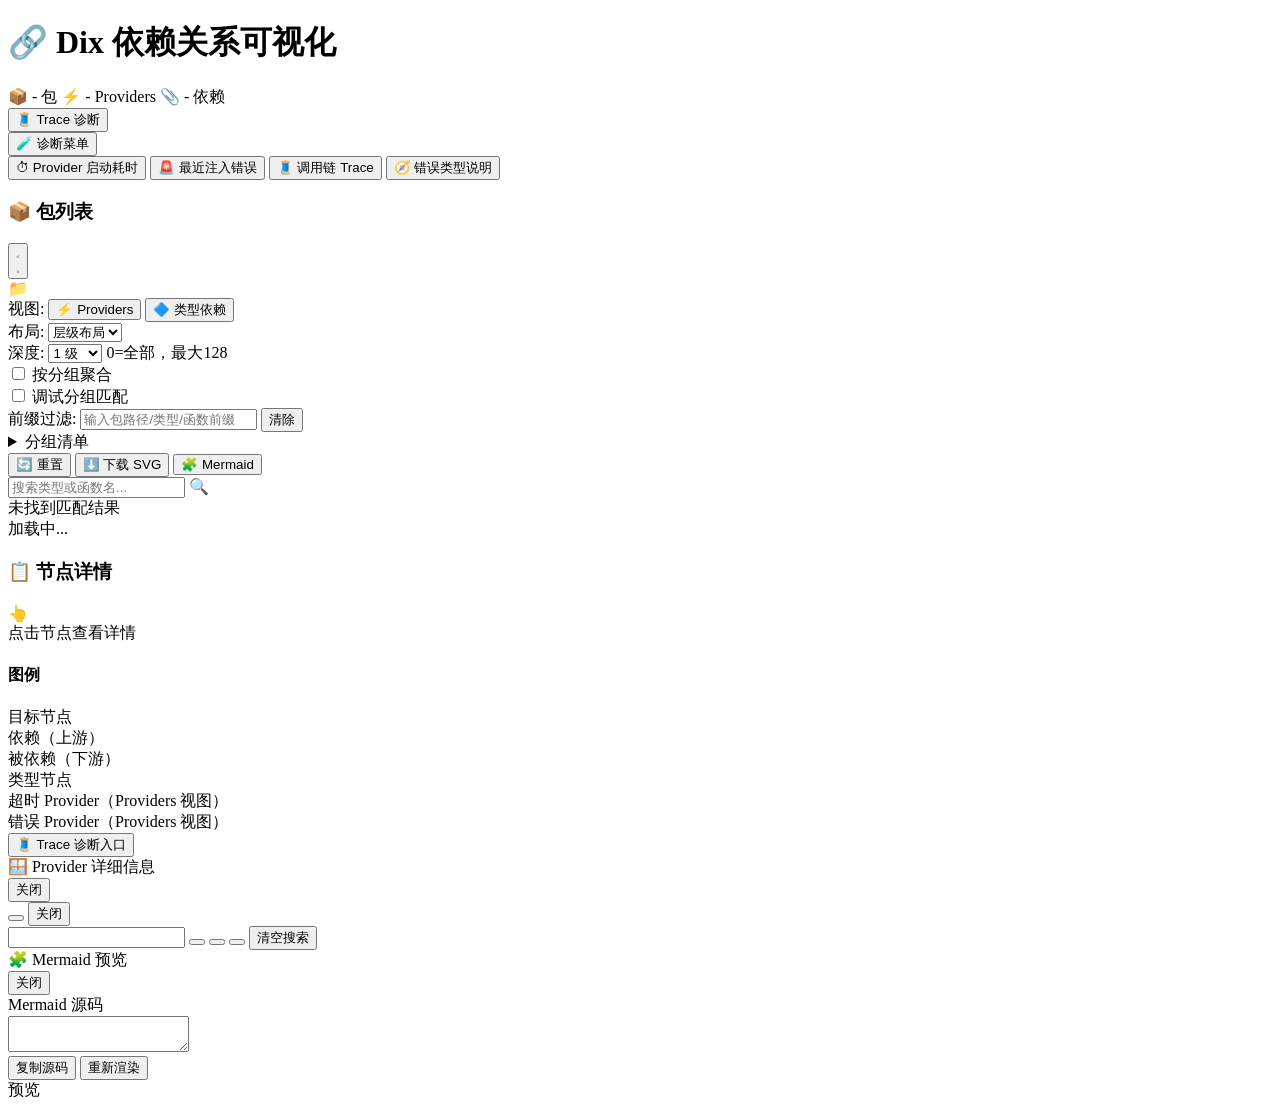
==== dixhttp/template.html @ ae3a24a9 "chore(dixhttp): load shared graph helpers in legacy UI Co-authored-by: Cursor <cursoragent@cursor.co" ====
<!DOCTYPE html>
<html lang="zh-CN">

<head>
    <meta charset="UTF-8">
    <meta name="viewport" content="width=device-width, initial-scale=1.0">
    <title>Dix 依赖关系可视化</title>
    <link rel="stylesheet" href="__DIX_BASE_PATH__/static/css/legacy.css?v=legacy1">
    <script src="__DIX_BASE_PATH__/static/vendor/tailwind.js?v=legacy1"></script>
    <script src="__DIX_BASE_PATH__/static/vendor/alpine.min.js?v=legacy1" defer></script>
    <script src="__DIX_BASE_PATH__/static/vendor/vis-network.min.js?v=legacy1"></script>
    <script src="__DIX_BASE_PATH__/static/vendor/mermaid.min.js?v=legacy1"></script>
    <script>
        tailwind.config = {
            theme: {
                extend: {
                    colors: {
                        primary: {
                            50: '#f0f5ff',
                            100: '#e0eaff',
                            500: '#667eea',
                            600: '#5a67d8',
                            700: '#4c51bf',
                        }
                    }
                }
            }
        }
    </script>
</head>
</head>

<body class="bg-gray-50 h-screen flex flex-col overflow-hidden">
    <div x-data="app()" x-init="init()" class="flex flex-col h-full">
        <!-- Header -->
        <header class="bg-gradient-to-r from-primary-500 to-purple-600 text-white px-6 py-4 shadow-lg flex-shrink-0">
            <div class="flex items-center justify-between">
                <div>

                    <h1 class="text-xl font-semibold flex items-center gap-2">
                        <span>🔗</span> Dix 依赖关系可视化
                    </h1>
                    <div class="mt-1 text-sm text-white/80 flex gap-6">
                        <span>📦 <span x-text="stats.package_count">-</span> 包</span>
                        <span>⚡ <span x-text="stats.provider_count">-</span> Providers</span>
                        <span>📎 <span x-text="stats.edge_count">-</span> 依赖</span>
                        <span class="px-2 py-0.5 rounded bg-white/20 text-white/90 text-xs"
                            x-text="`UI: ${uiVersion}`"></span>
                    </div>
                </div>
                <div class="flex items-center gap-2">
                    <button @click="openDiagnosticModal('trace')"
                        class="px-3 py-2 text-sm rounded-lg bg-white/20 hover:bg-white/30 transition flex items-center gap-2">
                        <span>🧵</span>
                        <span>Trace 诊断</span>
                    </button>
                    <div class="relative" x-data="{ open:false }">
                        <button @click="open = !open"
                            class="px-3 py-2 text-sm rounded-lg bg-white/20 hover:bg-white/30 transition flex items-center gap-2">
                            <span>🧪</span>
                            <span>诊断菜单</span>
                        </button>
                        <div x-show="open" x-cloak @click.outside="open = false"
                            class="absolute right-0 mt-2 w-72 bg-white text-gray-700 rounded-lg shadow-xl border border-gray-200 z-50 overflow-hidden">
                            <button @click="openDiagnosticModal('runtime'); open=false"
                                class="w-full text-left px-3 py-2 text-sm hover:bg-gray-50 flex items-center justify-between">
                                <span>⏱ Provider 启动耗时</span>
                                <span class="text-xs text-gray-400" x-text="runtimeStats.length"></span>
                            </button>
                            <button @click="openDiagnosticModal('errors'); open=false"
                                class="w-full text-left px-3 py-2 text-sm hover:bg-gray-50 flex items-center justify-between border-t border-gray-100">
                                <span>🚨 最近注入错误</span>
                                <span class="text-xs text-gray-400" x-text="recentErrors.length"></span>
                            </button>
                            <button @click="openDiagnosticModal('trace'); open=false"
                                class="w-full text-left px-3 py-2 text-sm hover:bg-gray-50 flex items-center justify-between border-t border-gray-100">
                                <span>🧵 调用链 Trace</span>
                                <span class="text-xs text-gray-400" x-text="traceRecords.length"></span>
                            </button>
                            <button @click="openDiagnosticModal('error-guide'); open=false"
                                class="w-full text-left px-3 py-2 text-sm hover:bg-gray-50 border-t border-gray-100">
                                🧭 错误类型说明
                            </button>
                        </div>
                    </div>
                </div>
            </div>
        </header>

        <!-- Main Content -->
        <div class="flex flex-1 overflow-hidden">
            <!-- Left Sidebar - Package List (Collapsible) -->
            <aside :class="sidebarCollapsed ? 'w-12' : 'w-72'"
                class="bg-white border-r border-gray-200 flex flex-col flex-shrink-0 transition-all duration-300">
                <!-- Collapse Toggle Button -->
                <div class="p-2 border-b border-gray-200 bg-gray-50 flex items-center"
                    :class="sidebarCollapsed ? 'justify-center' : 'justify-between'">
                    <h3 x-show="!sidebarCollapsed" class="text-sm font-semibold text-gray-600 pl-2">📦 包列表</h3>
                    <button @click="sidebarCollapsed = !sidebarCollapsed"
                        class="p-1.5 hover:bg-gray-200 rounded transition"
                        :title="sidebarCollapsed ? '展开侧边栏' : '收起侧边栏'">
                        <svg x-show="!sidebarCollapsed" class="w-4 h-4 text-gray-500" fill="none" stroke="currentColor"
                            viewBox="0 0 24 24">
                            <path stroke-linecap="round" stroke-linejoin="round" stroke-width="2"
                                d="M11 19l-7-7 7-7m8 14l-7-7 7-7" />
                        </svg>
                        <svg x-show="sidebarCollapsed" class="w-4 h-4 text-gray-500" fill="none" stroke="currentColor"
                            viewBox="0 0 24 24">
                            <path stroke-linecap="round" stroke-linejoin="round" stroke-width="2"
                                d="M13 5l7 7-7 7M5 5l7 7-7 7" />
                        </svg>
                    </button>
                </div>

                <!-- Sidebar Content (hidden when collapsed) -->
                <template x-if="!sidebarCollapsed">
                    <div class="flex flex-col flex-1 overflow-hidden">
                        <div class="p-4 border-b border-gray-200">
                            <div class="relative">
                                <input type="text" x-model="packageSearch" placeholder="搜索包名..."
                                    class="w-full pl-9 pr-4 py-2 text-sm border border-gray-300 rounded-lg focus:ring-2 focus:ring-primary-500 focus:border-transparent outline-none transition">
                                <span class="absolute left-3 top-1/2 -translate-y-1/2 text-gray-400">🔍</span>
                            </div>
                        </div>
                        <div class="flex-1 overflow-y-auto p-2">
                            <!-- All packages option -->
                            <div @click="selectPackage(null)"
                                :class="{'bg-primary-500 text-white': !currentPackage, 'hover:bg-gray-100': currentPackage}"
                                class="p-3 rounded-lg cursor-pointer mb-1 transition">
                                <div class="font-medium text-sm">📁 全部</div>
                                <span
                                    :class="{'bg-white/20 text-white': !currentPackage, 'bg-gray-200 text-gray-600': currentPackage}"
                                    class="inline-block mt-1 px-2 py-0.5 rounded-full text-xs"
                                    x-text="totalProviders + ' providers'"></span>
                            </div>
                            <!-- Package items -->
                            <template x-for="pkg in filteredPackages" :key="pkg.name">
                                <div @click="selectPackage(pkg.name)"
                                    :class="{'bg-primary-500 text-white': currentPackage === pkg.name, 'hover:bg-gray-100': currentPackage !== pkg.name}"
                                    class="p-3 rounded-lg cursor-pointer mb-1 transition">
                                    <div class="font-medium text-sm break-all" x-text="formatPackageName(pkg.name)">
                                    </div>
                                    <span
                                        :class="{'bg-white/20 text-white': currentPackage === pkg.name, 'bg-gray-200 text-gray-600': currentPackage !== pkg.name}"
                                        class="inline-block mt-1 px-2 py-0.5 rounded-full text-xs"
                                        x-text="pkg.provider_count + ' providers'"></span>
                                </div>
                            </template>
                        </div>
                    </div>
                </template>

                <!-- Collapsed state icons -->
                <div x-show="sidebarCollapsed" class="flex-1 overflow-y-auto py-2">
                    <div @click="sidebarCollapsed = false; selectPackage(null)"
                        :class="{'bg-primary-500 text-white': !currentPackage}"
                        class="mx-2 p-2 rounded-lg cursor-pointer mb-1 flex items-center justify-center hover:bg-gray-100 transition"
                        title="全部">
                        📁
                    </div>
                </div>
            </aside>

            <!-- Main Graph Area -->
            <main class="flex-1 flex flex-col bg-white min-w-0">
                <!-- Toolbar -->
                <div class="px-4 py-3 border-b border-gray-200 bg-gray-50 flex items-center gap-4 flex-wrap">
                    <div class="flex items-center gap-2">
                        <span class="text-xs font-medium text-gray-500">视图:</span>
                        <button @click="switchView('providers')"
                            :class="{'bg-primary-500 text-white border-primary-500': currentView === 'providers', 'bg-white hover:bg-gray-50': currentView !== 'providers'}"
                            class="px-3 py-1.5 text-sm border rounded-lg transition flex items-center gap-1">
                            <span>⚡</span> Providers
                        </button>
                        <button @click="switchView('types')"
                            :class="{'bg-primary-500 text-white border-primary-500': currentView === 'types', 'bg-white hover:bg-gray-50': currentView !== 'types'}"
                            class="px-3 py-1.5 text-sm border rounded-lg transition flex items-center gap-1">
                            <span>🔷</span> 类型依赖
                        </button>
                    </div>
                    <div class="flex items-center gap-2">
                        <span class="text-xs font-medium text-gray-500">布局:</span>
                        <select x-model="currentLayout" @change="renderGraph()"
                            class="px-3 py-1.5 text-sm border border-gray-300 rounded-lg bg-white focus:ring-2 focus:ring-primary-500 outline-none">
                            <option value="hierarchical">层级布局</option>
                            <option value="force">力导向</option>
                        </select>
                    </div>
                    <div class="flex items-center gap-2">
                        <span class="text-xs font-medium text-gray-500">深度:</span>
                        <select x-model="currentDepth" @change="onDepthChange()"
                            class="px-3 py-1.5 text-sm border border-gray-300 rounded-lg bg-white focus:ring-2 focus:ring-primary-500 outline-none">
                            <option value="1">1 级</option>
                            <option value="2">2 级</option>
                            <option value="3">3 级</option>
                            <option value="5">5 级</option>
                            <option value="10">10 级</option>
                            <option value="0">全部</option>
                        </select>
                        <span class="text-[11px] text-gray-400">0=全部，最大128</span>
                    </div>
                    <div class="flex items-center gap-2">
                        <label class="flex items-center gap-2 text-xs font-medium text-gray-500 cursor-pointer">
                            <input type="checkbox" x-model="aggregateGroups" @change="saveLocalState(); renderGraph()"
                                class="rounded border-gray-300">
                            按分组聚合
                        </label>
                    </div>
                    <div class="flex items-center gap-2">
                        <label class="flex items-center gap-2 text-xs font-medium text-gray-500 cursor-pointer">
                            <input type="checkbox" x-model="debugGroupMatching" class="rounded border-gray-300">
                            调试分组匹配
                        </label>
                    </div>
                    <div class="flex items-center gap-2">
                        <span class="text-xs font-medium text-gray-500">前缀过滤:</span>
                        <input type="text" x-model="filterPrefix" @input="renderGraph()" placeholder="输入包路径/类型/函数前缀"
                            class="w-64 px-2 py-1 text-xs border border-gray-300 rounded-md focus:ring-2 focus:ring-primary-500 outline-none">
                        <button @click="filterPrefix=''; renderGraph()"
                            class="px-2 py-1 text-xs border border-gray-300 rounded-md hover:bg-gray-50">
                            清除
                        </button>
                    </div>
                    <details class="text-xs">
                        <summary class="cursor-pointer text-gray-500">分组清单</summary>
                        <div class="mt-2 bg-white border border-gray-200 rounded-lg p-3 w-[520px]">
                            <div class="flex items-center gap-2 mb-2">
                                <input type="text" x-model="newGroupName" placeholder="组名（如 service）"
                                    class="flex-1 px-2 py-1 text-xs border border-gray-300 rounded-md focus:ring-2 focus:ring-primary-500 outline-none">
                                <input type="text" x-model="newGroupPrefix"
                                    placeholder="匹配前缀（如 github.com/acme/app/service/）"
                                    class="flex-[2] px-2 py-1 text-xs border border-gray-300 rounded-md focus:ring-2 focus:ring-primary-500 outline-none">
                                <button @click="addGroup()"
                                    class="px-2 py-1 text-xs bg-primary-500 text-white rounded-md hover:bg-primary-600">
                                    添加
                                </button>
                            </div>
                            <div class="mb-2">
                                <div class="text-[11px] text-gray-500 mb-1">可选前缀（来自包路径，点击填充）</div>
                                <div class="flex flex-wrap gap-2 max-h-24 overflow-y-auto">
                                    <template x-for="p in prefixSuggestions" :key="p">
                                        <button @click="newGroupPrefix = p"
                                            class="px-2 py-1 text-[11px] border border-gray-200 rounded-md hover:bg-gray-50"
                                            x-text="p"></button>
                                    </template>
                                    <div x-show="prefixSuggestions.length === 0" class="text-[11px] text-gray-400">
                                        暂无可选前缀</div>
                                </div>
                            </div>
                            <div class="space-y-2 max-h-48 overflow-y-auto">
                                <template x-for="(grp, gidx) in groupRules" :key="grp.name">
                                    <div class="border border-gray-200 rounded-md p-2">
                                        <div class="flex items-center justify-between mb-1">
                                            <div class="font-medium text-gray-700" x-text="grp.name"></div>
                                            <button @click="removeGroup(gidx)"
                                                class="text-xs text-red-500 hover:underline">
                                                删除组
                                            </button>
                                        </div>
                                        <div class="flex items-center gap-2 mb-2">
                                            <input type="text" x-model="grp._rename" placeholder="新组名"
                                                class="flex-1 px-2 py-1 text-xs border border-gray-300 rounded-md focus:ring-2 focus:ring-primary-500 outline-none">
                                            <button @click="renameGroup(gidx)"
                                                class="px-2 py-1 text-xs border border-gray-300 rounded-md hover:bg-gray-50">
                                                修改
                                            </button>
                                        </div>
                                        <div class="space-y-1">
                                            <template x-for="(p, pidx) in grp.prefixes" :key="p + pidx">
                                                <div class="flex items-center gap-2">
                                                    <span class="text-gray-500 break-all" x-text="p"></span>
                                                    <button @click="removePrefix(gidx, pidx)"
                                                        class="text-xs text-red-400 hover:underline">
                                                        移除
                                                    </button>
                                                </div>
                                            </template>
                                        </div>
                                        <div class="flex items-center gap-2 mt-2">
                                            <input type="text" x-model="grp._newPrefix" placeholder="新增前缀"
                                                class="flex-1 px-2 py-1 text-xs border border-gray-300 rounded-md focus:ring-2 focus:ring-primary-500 outline-none">
                                            <button @click="addPrefix(gidx)"
                                                class="px-2 py-1 text-xs border border-gray-300 rounded-md hover:bg-gray-50">
                                                添加前缀
                                            </button>
                                        </div>
                                    </div>
                                </template>
                                <div x-show="groupRules.length === 0" class="text-gray-400 text-xs">暂无分组</div>
                            </div>
                        </div>
                    </details>
                    <button @click="resetView()"
                        class="px-3 py-1.5 text-sm border border-gray-300 rounded-lg bg-white hover:bg-gray-50 transition flex items-center gap-1">
                        <span>🔄</span> 重置
                    </button>
                    <button @click="exportSvg()"
                        class="px-3 py-1.5 text-sm border border-gray-300 rounded-lg bg-white hover:bg-gray-50 transition flex items-center gap-1"
                        :disabled="!network">
                        <span>⬇️</span> 下载 SVG
                    </button>
                    <button @click="openMermaid()"
                        class="px-3 py-1.5 text-sm border border-gray-300 rounded-lg bg-white hover:bg-gray-50 transition flex items-center gap-1"
                        :disabled="!network">
                        <span>🧩</span> Mermaid
                    </button>

                    <!-- Global Search -->
                    <div class="flex-1"></div>
                    <div class="relative" x-data="{ open: false }">
                        <input type="text" x-model="globalSearch" @input="onGlobalSearchInput()" @focus="open = true"
                            @keydown.escape="open = false" @keydown.enter="selectFirstSearchResult()"
                            placeholder="搜索类型或函数名..."
                            class="w-64 pl-9 pr-4 py-1.5 text-sm border border-gray-300 rounded-lg focus:ring-2 focus:ring-primary-500 focus:border-transparent outline-none transition">
                        <span class="absolute left-3 top-1/2 -translate-y-1/2 text-gray-400 text-sm">🔍</span>

                        <!-- Search Results Dropdown -->
                        <div x-show="open && globalSearch.length > 0 && searchResults.length > 0"
                            @click.outside="open = false" x-cloak
                            class="absolute top-full left-0 right-0 mt-1 bg-white border border-gray-200 rounded-lg shadow-lg max-h-80 overflow-y-auto z-50">
                            <template x-for="(result, index) in searchResults" :key="result.id">
                                <div @click="selectSearchResult(result); open = false"
                                    :class="{'bg-primary-50': index === 0}"
                                    class="px-3 py-2 hover:bg-gray-100 cursor-pointer border-b border-gray-100 last:border-0">
                                    <div class="flex items-center gap-2">
                                        <span :class="{
                                                'bg-green-100 text-green-700': result.type === 'provider',
                                                'bg-blue-100 text-blue-700': result.type === 'type'
                                            }" class="px-1.5 py-0.5 rounded text-xs font-medium"
                                            x-text="result.type === 'provider' ? 'Provider' : 'Type'"></span>
                                        <span class="text-sm font-medium text-gray-700 truncate"
                                            x-text="result.label"></span>
                                    </div>
                                    <div class="text-xs text-gray-400 truncate mt-0.5" x-text="result.fullName"></div>
                                </div>
                            </template>
                            <div x-show="searchResults.length === 0 && globalSearch.length > 0"
                                class="px-3 py-4 text-center text-gray-400 text-sm">
                                未找到匹配结果
                            </div>
                        </div>
                    </div>
                </div>

                <!-- Graph Container -->
                <div class="flex-1 relative">
                    <div id="network" class="w-full h-full"></div>
                    <!-- Loading Overlay -->
                    <div x-show="loading" x-cloak
                        class="absolute inset-0 bg-white/90 flex items-center justify-center z-50">
                        <div class="text-center">
                            <div
                                class="w-10 h-10 border-3 border-gray-200 border-t-primary-500 rounded-full animate-spin mx-auto mb-3">
                            </div>
                            <div class="text-gray-500 text-sm">加载中...</div>
                        </div>
                    </div>
                </div>
            </main>

            <!-- Right Sidebar - Details -->
            <aside class="w-80 bg-white border-l border-gray-200 flex flex-col flex-shrink-0">
                <div class="p-4 border-b border-gray-200 bg-gray-50">
                    <h3 class="text-sm font-semibold text-gray-600">📋 节点详情</h3>
                </div>
                <div class="flex-1 overflow-y-auto p-4">
                    <!-- Empty State -->
                    <div x-show="!selectedNode" class="text-center py-12 text-gray-400">
                        <div class="text-5xl mb-3">👆</div>
                        <div>点击节点查看详情</div>
                    </div>
                    <!-- Provider Detail -->
                    <template x-if="selectedNode && selectedNode.data && selectedNode.data.function_name">
                        <div>
                            <div class="mb-5">
                                <h4 class="text-xs font-semibold text-gray-400 uppercase mb-2">函数名</h4>
                                <div class="text-sm text-gray-700 break-all leading-relaxed"
                                    x-text="selectedNode.data.function_name"></div>
                            </div>
                            <div class="mb-4" x-show="isProviderTimedOut(selectedNode.data)">
                                <div
                                    class="inline-flex items-center gap-2 px-2.5 py-1 rounded-md bg-red-100 text-red-700 text-xs font-medium">
                                    <span>⏱</span>
                                    <span>该 Provider 最近一次执行发生超时</span>
                                </div>
                            </div>
                            <div class="mb-4" x-show="isProviderErrored(selectedNode.data)">
                                <div
                                    class="inline-flex items-center gap-2 px-2.5 py-1 rounded-md bg-red-100 text-red-700 text-xs font-medium">
                                    <span>🚨</span>
                                    <span x-text="providerErrorSummary(selectedNode.data)"></span>
                                </div>
                            </div>
                            <div class="mb-5">
                                <h4 class="text-xs font-semibold text-gray-400 uppercase mb-2">输出类型</h4>
                                <div class="space-y-1">
                                    <template x-for="outType in providerOutputTypes(selectedNode.data)"
                                        :key="`detail-out-${outType}`">
                                        <div @click="showDependencyGraph(outType, 'type')"
                                            class="text-sm text-primary-600 break-all leading-relaxed cursor-pointer hover:underline"
                                            x-text="outType"></div>
                                    </template>
                                </div>
                            </div>
                            <div class="mb-5" x-show="selectedNode.data.function_pkg">
                                <h4 class="text-xs font-semibold text-gray-400 uppercase mb-2">函数包路径</h4>
                                <div class="text-sm text-gray-700 break-all leading-relaxed"
                                    x-text="selectedNode.data.function_pkg"></div>
                            </div>
                            <div class="mb-5" x-show="selectedNode.data.function_file">
                                <h4 class="text-xs font-semibold text-gray-400 uppercase mb-2">代码位置</h4>
                                <div class="text-sm text-gray-700 break-all leading-relaxed"
                                    x-text="`${selectedNode.data.function_file || ''}:${selectedNode.data.function_line || 0}`">
                                </div>
                            </div>
                            <div class="mb-5">
                                <h4 class="text-xs font-semibold text-gray-400 uppercase mb-2">
                                    输入类型 (<span x-text="(selectedNode.data.input_types || []).length"></span>)
                                </h4>
                                <ul class="space-y-1">
                                    <template x-for="inputType in (selectedNode.data.input_types || [])"
                                        :key="inputType">
                                        <li @click="showDependencyGraph(inputType, 'type')"
                                            class="px-3 py-2 bg-gray-100 rounded text-xs break-all cursor-pointer hover:bg-primary-100 transition"
                                            x-text="inputType"></li>
                                    </template>
                                </ul>
                            </div>
                            <template x-if="getRuntimeStatForProvider(selectedNode.data)">
                                <div class="mb-5">
                                    <h4 class="text-xs font-semibold text-gray-400 uppercase mb-2">启动耗时</h4>
                                    <div class="space-y-1 text-xs bg-gray-50 border border-gray-200 rounded-lg p-3">
                                        <div class="flex items-center justify-between">
                                            <span class="text-gray-500">总耗时</span>
                                            <span class="font-semibold text-gray-700"
                                                x-text="formatDurationNs(getRuntimeStatForProvider(selectedNode.data).total_duration)"></span>
                                        </div>
                                        <div class="flex items-center justify-between">
                                            <span class="text-gray-500">平均耗时</span>
                                            <span class="font-semibold text-gray-700"
                                                x-text="formatDurationNs(getRuntimeStatForProvider(selectedNode.data).average_duration)"></span>
                                        </div>
                                        <div class="flex items-center justify-between">
                                            <span class="text-gray-500">最后一次</span>
                                            <span class="font-semibold text-gray-700"
                                                x-text="formatDurationNs(getRuntimeStatForProvider(selectedNode.data).last_duration)"></span>
                                        </div>
                                        <div class="flex items-center justify-between">
                                            <span class="text-gray-500">调用次数</span>
                                            <span class="font-semibold text-gray-700"
                                                x-text="getRuntimeStatForProvider(selectedNode.data).call_count"></span>
                                        </div>
                                        <div class="flex items-start justify-between"
                                            x-show="getRuntimeStatForProvider(selectedNode.data).last_error">
                                            <span class="text-gray-500">最近错误</span>
                                            <span class="font-semibold text-red-600 text-right max-w-[70%] break-all"
                                                x-text="getRuntimeStatForProvider(selectedNode.data).last_error"></span>
                                        </div>
                                    </div>
                                </div>
                            </template>
                            <button @click="showDependencyGraph(primaryOutputType(selectedNode.data), 'type')"
                                class="w-full px-4 py-2 bg-primary-500 text-white rounded-lg hover:bg-primary-600 transition flex items-center justify-center gap-2">
                                <span>🔍</span> 查看依赖关系图
                            </button>
                            <button @click="openProviderDetailModal(selectedNode)"
                                class="w-full mt-2 px-4 py-2 border border-gray-300 rounded-lg hover:bg-gray-50 transition flex items-center justify-center gap-2">
                                <span>🪟</span> 弹窗查看完整详情
                            </button>
                        </div>
                    </template>
                    <!-- Type Detail -->
                    <template x-if="selectedNode && selectedNode.data && selectedNode.data.type === 'type'">
                        <div>
                            <div class="mb-5">
                                <h4 class="text-xs font-semibold text-gray-400 uppercase mb-2">类型</h4>
                                <div class="text-sm text-gray-700 break-all leading-relaxed"
                                    x-text="selectedNode.data.fullType"></div>
                            </div>
                            <div class="mb-5" x-show="selectedNode.data.packagePath">
                                <h4 class="text-xs font-semibold text-gray-400 uppercase mb-2">包路径</h4>
                                <div class="text-sm text-gray-700 break-all leading-relaxed"
                                    x-text="selectedNode.data.packagePath"></div>
                            </div>
                            <button @click="showDependencyGraph(selectedNode.data.fullType, 'type')"
                                class="w-full px-4 py-2 bg-primary-500 text-white rounded-lg hover:bg-primary-600 transition flex items-center justify-center gap-2">
                                <span>🔍</span> 查看依赖关系
                            </button>
                        </div>
                    </template>
                    <!-- Group Detail -->
                    <template x-if="selectedNode && selectedNode.data && selectedNode.data.type === 'group'">
                        <div>
                            <div class="mb-5">
                                <h4 class="text-xs font-semibold text-gray-400 uppercase mb-2">分组</h4>
                                <div class="text-sm text-gray-700 break-all leading-relaxed"
                                    x-text="selectedNode.data.group"></div>
                            </div>
                            <button @click="showGroupGraph(selectedNode.data.group)"
                                class="w-full px-4 py-2 mb-4 bg-primary-500 text-white rounded-lg hover:bg-primary-600 transition flex items-center justify-center gap-2">
                                <span>🧩</span> 查看组内依赖图
                            </button>
                            <button @click="toggleGroupExpand(selectedNode.data.group)"
                                class="w-full px-4 py-2 mb-4 border border-gray-300 rounded-lg hover:bg-gray-50 transition flex items-center justify-center gap-2"
                                x-text="isGroupExpanded(selectedNode.data.group) ? '收起到分组节点' : '展开组内节点'"></button>
                            <div class="mb-5">
                                <h4 class="text-xs font-semibold text-gray-400 uppercase mb-2">包含节点</h4>
                                <div class="text-xs text-gray-500 mb-2"
                                    x-text="(groupMembers[selectedNode.data.group] || []).length + ' 个'"></div>
                                <ul class="space-y-1 max-h-64 overflow-y-auto">
                                    <template x-for="item in (groupMembers[selectedNode.data.group] || [])"
                                        :key="item.id">
                                        <li class="px-3 py-2 bg-gray-100 rounded text-xs break-all">
                                            <div class="text-gray-700" x-text="item.id"></div>
                                            <div class="text-gray-400" x-text="item.packagePath"></div>
                                        </li>
                                    </template>
                                </ul>
                            </div>
                        </div>
                    </template>
                </div>

                <!-- Legend -->
                <div class="p-4 border-t border-gray-200 bg-gray-50">
                    <h4 class="text-xs font-semibold text-gray-400 uppercase mb-3">图例</h4>
                    <div class="space-y-2 text-xs">
                        <div class="flex items-center gap-2">
                            <div class="w-4 h-4 rounded bg-amber-400"></div>
                            <span>目标节点</span>
                        </div>
                        <div class="flex items-center gap-2">
                            <div class="w-4 h-4 rounded bg-green-400"></div>
                            <span>依赖（上游）</span>
                        </div>
                        <div class="flex items-center gap-2">
                            <div class="w-4 h-4 rounded bg-red-400"></div>
                            <span>被依赖（下游）</span>
                        </div>
                        <div class="flex items-center gap-2">
                            <div class="w-4 h-4 rounded bg-blue-400"></div>
                            <span>类型节点</span>
                        </div>
                        <div class="flex items-center gap-2">
                            <div class="w-4 h-4 rounded bg-red-200 border border-red-600"></div>
                            <span>超时 Provider（Providers 视图）</span>
                        </div>
                        <div class="flex items-center gap-2">
                            <div class="w-4 h-4 rounded bg-red-100 border border-red-700"></div>
                            <span>错误 Provider（Providers 视图）</span>
                        </div>
                    </div>
                </div>
            </aside>
        </div>

        <!-- Floating Trace Entry -->
        <button @click="openDiagnosticModal('trace')"
            class="fixed bottom-5 right-5 z-40 px-4 py-2.5 rounded-full bg-primary-600 text-white text-sm font-medium shadow-lg hover:bg-primary-700 transition flex items-center gap-2">
            <span>🧵</span>
            <span>Trace 诊断入口</span>
        </button>

        <!-- Provider Detail Modal -->
        <div x-show="providerDetailModalOpen" x-cloak
            class="fixed inset-0 bg-black/60 flex items-center justify-center z-50"
            @keydown.escape.window="providerDetailModalOpen = false">
            <div
                class="bg-white text-gray-900 w-[92vw] max-w-4xl h-[84vh] rounded-xl shadow-2xl flex flex-col border border-gray-300">
                <div class="px-4 py-3 border-b border-gray-300 bg-gray-50 flex items-center justify-between">
                    <div class="font-semibold text-gray-900">🪟 Provider 详细信息</div>
                    <button @click="providerDetailModalOpen = false"
                        class="px-2 py-1 text-xs text-gray-700 border border-gray-400 rounded-md hover:bg-white">
                        关闭
                    </button>
                </div>

                <template x-if="providerModalNode && providerModalNode.data">
                    <div class="flex-1 overflow-auto p-4">
                        <div class="grid grid-cols-2 gap-4">
                            <div class="border border-gray-300 rounded-lg p-3 bg-white">
                                <div class="text-xs font-semibold text-gray-700 uppercase mb-2">节点信息</div>
                                <div class="text-sm text-gray-900 break-all"
                                    x-text="providerModalNode.data.function_name || ''"></div>
                                <div class="mt-1 space-y-1">
                                    <template x-for="(outType, outIdx) in providerOutputTypes(providerModalNode.data)"
                                        :key="`modal-out-${outIdx}-${outType}`">
                                        <div class="text-xs text-gray-700 break-all" x-text="outType"></div>
                                    </template>
                                </div>
                                <div class="text-xs text-gray-700 mt-1 break-all"
                                    x-show="providerModalNode.data.function_pkg"
                                    x-text="`函数包: ${providerModalNode.data.function_pkg}`"></div>
                                <div class="text-xs text-gray-700 mt-1 break-all"
                                    x-show="providerModalNode.data.function_file"
                                    x-text="`位置: ${providerModalNode.data.function_file}:${providerModalNode.data.function_line || 0}`">
                                </div>
                                <div class="mt-2" x-show="(providerModalNode.data.input_types || []).length">
                                    <div class="text-xs text-gray-700 mb-1">输入类型</div>
                                    <ul class="space-y-1 max-h-44 overflow-y-auto">
                                        <template x-for="(it, idx) in (providerModalNode.data.input_types || [])"
                                            :key="`modal-in-${idx}-${it}`">
                                            <li class="px-2 py-1 text-xs bg-gray-100 text-gray-900 rounded break-all"
                                                x-text="it"></li>
                                        </template>
                                    </ul>
                                </div>
                            </div>

                            <div class="border border-gray-300 rounded-lg p-3 bg-white">
                                <div class="text-xs font-semibold text-gray-700 uppercase mb-2">运行时状态</div>
                                <template x-if="getRuntimeStatForProvider(providerModalNode.data)">
                                    <div class="space-y-1 text-xs text-gray-800">
                                        <div>总耗时：<span class="font-semibold"
                                                x-text="formatDurationNs(getRuntimeStatForProvider(providerModalNode.data).total_duration)"></span>
                                        </div>
                                        <div>平均耗时：<span class="font-semibold"
                                                x-text="formatDurationNs(getRuntimeStatForProvider(providerModalNode.data).average_duration)"></span>
                                        </div>
                                        <div>最后一次：<span class="font-semibold"
                                                x-text="formatDurationNs(getRuntimeStatForProvider(providerModalNode.data).last_duration)"></span>
                                        </div>
                                        <div>调用次数：<span class="font-semibold"
                                                x-text="getRuntimeStatForProvider(providerModalNode.data).call_count"></span>
                                        </div>
                                        <div x-show="getRuntimeStatForProvider(providerModalNode.data).last_error"
                                            class="text-red-700 break-all font-medium">
                                            最近错误：<span
                                                x-text="getRuntimeStatForProvider(providerModalNode.data).last_error"></span>
                                        </div>
                                    </div>
                                </template>
                                <template x-if="!getRuntimeStatForProvider(providerModalNode.data)">
                                    <div class="text-xs text-gray-500">暂无运行时数据</div>
                                </template>
                            </div>
                        </div>

                        <div class="mt-4 border rounded-lg p-3"
                            :class="providerModalError() ? 'border-red-300 bg-red-50' : 'border-gray-300 bg-white'">
                            <div class="text-xs font-semibold text-gray-700 uppercase mb-2">错误信息</div>
                            <template x-if="providerModalError()">
                                <div>
                                    <div class="text-sm text-red-800 font-semibold break-all"
                                        x-text="providerModalError().message || '未知错误'"></div>
                                    <div class="mt-2 space-y-1 text-xs text-gray-800">
                                        <div x-show="providerModalError().error_type"
                                            x-text="`类型: ${providerModalError().error_type}`"></div>
                                        <div x-show="providerModalError().stage"
                                            x-text="`阶段: ${providerModalError().stage}`"></div>
                                        <div x-show="providerModalError().operation"
                                            x-text="`操作: ${providerModalError().operation}`"></div>
                                        <div x-show="providerModalError().root_cause"
                                            x-text="`根因: ${providerModalError().root_cause}`"></div>
                                        <div x-show="providerModalError().hint" class="text-blue-800"
                                            x-text="`Hint: ${providerModalError().hint}`"></div>
                                        <div x-show="providerModalError().occurred_at_unix_nano"
                                            x-text="`时间: ${formatErrorTime(providerModalError().occurred_at_unix_nano)}`">
                                        </div>
                                    </div>
                                </div>
                            </template>
                            <template x-if="!providerModalError()">
                                <div class="text-xs text-gray-500">该 Provider 暂无最近错误事件</div>
                            </template>
                        </div>

                        <details class="mt-4">
                            <summary class="text-xs text-gray-700 cursor-pointer">展开原始节点数据（JSON）</summary>
                            <pre class="mt-2 p-2 text-[11px] leading-relaxed bg-gray-50 text-gray-900 border border-gray-300 rounded whitespace-pre-wrap break-all"
                                x-text="providerPrettyJson(providerModalNode)"></pre>
                        </details>
                    </div>
                </template>
            </div>
        </div>

        <!-- Diagnostics Modal -->
        <div x-show="diagnosticModalOpen" x-cloak
            class="fixed inset-0 bg-black/40 flex items-center justify-center z-50"
            @keydown.escape.window="closeDiagnosticModal()">
            <div x-ref="diagnosticPanel" class="bg-white shadow-xl flex flex-col"
                :class="diagnosticModalType === 'trace' ? 'w-screen h-screen max-w-none rounded-none' : 'w-[94vw] h-[88vh] rounded-xl'">
                <div class="px-4 py-3 border-b border-gray-200 flex items-center justify-between">
                    <div class="font-semibold text-gray-700" x-text="diagnosticModalType === 'runtime'
                            ? '⏱ Provider 启动耗时（大视图）'
                            : (diagnosticModalType === 'errors'
                                ? '🚨 最近注入错误（大视图）'
                                : (diagnosticModalType === 'trace' ? '🧵 调用链 Trace（全局大视图）' : '🧭 错误类型说明（大视图）')) ">
                    </div>
                    <div class="flex items-center gap-2">
                        <button x-show="diagnosticModalType === 'trace'" @click="toggleTraceFullscreen()"
                            class="px-2 py-1 text-xs border border-gray-300 rounded-md hover:bg-gray-50"
                            x-text="traceFullscreen ? '退出全屏' : '全屏'"></button>
                        <button @click="closeDiagnosticModal()"
                            class="px-2 py-1 text-xs border border-gray-300 rounded-md hover:bg-gray-50">
                            关闭
                        </button>
                    </div>
                </div>
                <div class="px-4 py-3 border-b border-gray-200 bg-gray-50 flex items-center gap-2">
                    <input type="text" x-model="diagnosticSearch"
                        :placeholder="diagnosticModalType === 'runtime'
                            ? '搜索函数名/输出类型/错误信息'
                            : (diagnosticModalType === 'errors'
                                ? '搜索操作/错误类型/阶段/组件/函数/类型/根因/Hint/错误信息'
                                : (diagnosticModalType === 'trace' ? '搜索 trace_id/span/event/operation/provider/component' : '搜索错误类型/说明/定位建议'))"
                        class="flex-1 px-3 py-2 text-sm border border-gray-300 rounded-md focus:ring-2 focus:ring-primary-500 outline-none">
                    <button x-show="diagnosticModalType === 'runtime'" @click="loadRuntimeStats()"
                        class="px-3 py-2 text-xs border border-gray-300 rounded-md hover:bg-gray-50"
                        :disabled="runtimeStatsLoading">
                        <span x-text="runtimeStatsLoading ? '刷新中...' : '刷新耗时'"></span>
                    </button>
                    <button x-show="diagnosticModalType === 'errors'" @click="loadRecentErrors()"
                        class="px-3 py-2 text-xs border border-gray-300 rounded-md hover:bg-gray-50"
                        :disabled="recentErrorsLoading">
                        <span x-text="recentErrorsLoading ? '刷新中...' : '刷新错误'"></span>
                    </button>
                    <button x-show="diagnosticModalType === 'trace'" @click="refreshTraceFromModal()"
                        class="px-3 py-2 text-xs border border-gray-300 rounded-md hover:bg-gray-50"
                        :disabled="traceLoading">
                        <span x-text="traceLoading ? '刷新中...' : '刷新 Trace'"></span>
                    </button>
                    <button x-show="diagnosticModalType === 'error-guide'" @click="diagnosticSearch = ''"
                        class="px-3 py-2 text-xs border border-gray-300 rounded-md hover:bg-gray-50">
                        清空搜索
                    </button>
                </div>
                <div class="flex-1 overflow-auto" :class="diagnosticModalType === 'trace' ? 'p-2' : 'p-4'">
                    <template x-if="diagnosticModalType === 'runtime'">
                        <div class="space-y-2">
                            <div class="text-xs text-gray-500" x-text="`共 ${filteredModalRuntimeStats.length} 条`"></div>
                            <template x-if="filteredModalRuntimeStats.length === 0">
                                <div class="p-4 text-sm text-gray-400 border border-gray-200 rounded-lg">暂无匹配的启动耗时数据
                                </div>
                            </template>
                            <template x-for="(item, idx) in filteredModalRuntimeStats"
                                :key="`modal-runtime-${runtimeStatKey(item, idx)}`">
                                <div class="border border-gray-200 rounded-lg p-3">
                                    <div class="flex items-start justify-between gap-3">
                                        <div class="min-w-0">
                                            <div class="text-sm font-medium text-gray-800 break-all"
                                                x-text="item.function_name || '(unknown)'"></div>
                                            <div class="text-xs text-gray-500 break-all mt-1"
                                                x-text="item.output_type || ''"></div>
                                        </div>
                                        <div class="text-right shrink-0">
                                            <div class="text-sm font-semibold"
                                                :class="isTimeoutRuntimeStat(item) ? 'text-red-700' : 'text-gray-700'"
                                                x-text="formatDurationNs(item.total_duration)"></div>
                                            <div class="text-xs text-gray-400" x-text="`${item.call_count} 次`"></div>
                                        </div>
                                    </div>
                                    <div class="mt-2 grid grid-cols-2 gap-x-4 gap-y-1 text-xs text-gray-600">
                                        <div>平均耗时：<span class="font-medium"
                                                x-text="formatDurationNs(item.average_duration)"></span></div>
                                        <div>最后一次：<span class="font-medium"
                                                x-text="formatDurationNs(item.last_duration)"></span></div>
                                        <div class="col-span-2" x-show="item.last_error">
                                            最近错误：<span class="text-red-600 break-all" x-text="item.last_error"></span>
                                        </div>
                                    </div>
                                </div>
                            </template>
                        </div>
                    </template>

                    <template x-if="diagnosticModalType === 'errors'">
                        <div class="space-y-2">
                            <div class="border border-purple-200 bg-purple-50/40 rounded-lg p-3">
                                <div class="text-xs font-semibold text-purple-700">🧭 错误类型速查（大窗）</div>
                                <div class="text-[11px] text-gray-500 mt-1">点击类型可直接作为搜索关键词</div>
                                <div class="mt-2 flex flex-wrap gap-1.5">
                                    <template x-for="item in errorTypeGuide" :key="`modal-guide-${item.code}`">
                                        <button @click="diagnosticSearch = item.code"
                                            class="px-2 py-0.5 rounded bg-white border border-purple-200 text-purple-700 text-[11px] hover:bg-purple-100 transition"
                                            x-text="item.code"></button>
                                    </template>
                                </div>
                            </div>
                            <div class="text-xs text-gray-500" x-text="`共 ${filteredModalRecentErrors.length} 条`"></div>
                            <template x-if="filteredModalRecentErrors.length === 0">
                                <div class="p-4 text-sm text-gray-400 border border-gray-200 rounded-lg">暂无匹配的错误记录</div>
                            </template>
                            <template x-for="(item, idx) in filteredModalRecentErrors"
                                :key="`modal-error-${item.occurred_at_unix_nano || idx}`">
                                <div class="border border-red-100 bg-red-50/30 rounded-lg p-3">
                                    <div class="flex items-center justify-between gap-3 mb-2">
                                        <div class="flex items-center gap-2 min-w-0">
                                            <span
                                                class="px-2 py-0.5 rounded bg-red-100 text-red-700 text-xs font-semibold"
                                                x-text="item.operation || 'inject'"></span>
                                            <span x-show="item.error_type"
                                                class="px-2 py-0.5 rounded bg-purple-100 text-purple-700 text-xs font-medium break-all"
                                                x-text="item.error_type"></span>
                                            <span x-show="item.stage"
                                                class="px-2 py-0.5 rounded bg-gray-100 text-gray-700 text-xs font-medium"
                                                x-text="item.stage"></span>
                                            <span x-show="item.timed_out"
                                                class="px-2 py-0.5 rounded bg-orange-100 text-orange-700 text-xs font-medium">timeout</span>
                                        </div>
                                        <span class="text-xs text-gray-500"
                                            x-text="formatErrorTime(item.occurred_at_unix_nano)"></span>
                                    </div>
                                    <div class="text-xs text-gray-600 break-all mb-1"
                                        x-text="item.provider_function || item.component || ''">
                                    </div>
                                    <div class="text-xs text-purple-700 break-all mb-1" x-show="item.error_type"
                                        x-text="`错误类型: ${item.error_type}`"></div>
                                    <div class="text-xs text-gray-600 break-all mb-1" x-show="item.output_type"
                                        x-text="`输出类型: ${item.output_type}`"></div>
                                    <div class="text-xs text-gray-600 break-all mb-1" x-show="item.input_type"
                                        x-text="`失败输入: ${item.input_type}`"></div>
                                    <div class="text-xs text-gray-600 break-all mb-1"
                                        x-show="item.input_types && item.input_types.length"
                                        x-text="`输入列表: ${item.input_types.join(', ')}`"></div>
                                    <div class="text-xs text-gray-600 break-all mb-1"
                                        x-show="item.duration || item.timeout"
                                        x-text="`耗时/超时: ${formatDurationNs(item.duration || 0)} / ${formatDurationNs(item.timeout || 0)}`">
                                    </div>
                                    <div class="text-sm text-red-700 break-all" x-text="item.message || ''"></div>
                                    <div class="text-xs text-gray-700 break-all mt-2" x-show="item.root_cause"
                                        x-text="`根因: ${item.root_cause}`"></div>
                                    <div class="text-xs text-blue-700 break-all mt-1" x-show="item.hint"
                                        x-text="`Hint: ${item.hint}`"></div>
                                </div>
                            </template>
                        </div>
                    </template>

                    <template x-if="diagnosticModalType === 'error-guide'">
                        <div class="space-y-2">
                            <div class="text-xs text-gray-500" x-text="`共 ${filteredModalErrorTypeGuide.length} 条`">
                            </div>
                            <template x-if="filteredModalErrorTypeGuide.length === 0">
                                <div class="p-4 text-sm text-gray-400 border border-gray-200 rounded-lg">暂无匹配的错误类型说明
                                </div>
                            </template>
                            <template x-for="item in filteredModalErrorTypeGuide" :key="`modal-guide-${item.code}`">
                                <div class="border border-purple-200 bg-purple-50/30 rounded-lg p-3">
                                    <div class="inline-flex px-2 py-0.5 rounded bg-purple-100 text-purple-700 text-xs font-semibold"
                                        x-text="item.code"></div>
                                    <div class="text-sm text-gray-700 mt-2" x-text="item.summary"></div>
                                    <div class="text-xs text-blue-700 mt-2 break-all" x-text="`定位建议: ${item.action}`">
                                    </div>
                                </div>
                            </template>
                        </div>
                    </template>

                    <template x-if="diagnosticModalType === 'trace'">
                        <div class="space-y-2" :class="isSingleTraceView() ? 'h-full flex flex-col min-h-0' : ''">
                            <div
                                class="flex flex-wrap items-center gap-1.5 rounded-md border border-gray-200 bg-gray-50 p-2">
                                <select x-model="traceViewMode"
                                    class="px-2 py-1 text-[11px] border border-gray-300 rounded-md focus:ring-2 focus:ring-primary-500 outline-none bg-white">
                                    <option value="span">Span</option>
                                    <option value="event">Event</option>
                                </select>
                                <select x-model="traceOperation"
                                    class="px-2 py-1 text-[11px] border border-gray-300 rounded-md focus:ring-2 focus:ring-primary-500 outline-none bg-white">
                                    <option value="">Operation</option>
                                    <option value="inject">inject</option>
                                    <option value="inject.cycle_check">inject.cycle_check</option>
                                    <option value="resolve.value">resolve.value</option>
                                    <option value="resolve.provider">resolve.provider</option>
                                    <option value="resolve.type">resolve.type</option>
                                    <option value="provider.execute">provider.execute</option>
                                    <option value="provider.call">provider.call</option>
                                </select>
                                <select x-model="traceStatus"
                                    class="px-2 py-1 text-[11px] border border-gray-300 rounded-md focus:ring-2 focus:ring-primary-500 outline-none bg-white">
                                    <option value="">状态</option>
                                    <option value="start">start</option>
                                    <option value="ok">ok</option>
                                    <option value="error">error</option>
                                </select>
                                <input type="text" x-model="traceEvent" placeholder="event 过滤"
                                    class="min-w-[120px] flex-1 px-2 py-1 text-[11px] border border-gray-300 rounded-md focus:ring-2 focus:ring-primary-500 outline-none bg-white">
                                <label class="flex items-center gap-1 text-[11px] text-gray-600 shrink-0">
                                    <input type="checkbox" x-model="traceTreeMode" class="rounded border-gray-300">
                                    树形
                                </label>
                                <select x-show="traceTreeMode" x-model="traceIndentMode"
                                    class="px-2 py-1 text-[11px] border border-gray-300 rounded-md focus:ring-2 focus:ring-primary-500 outline-none bg-white">
                                    <option value="log">缩进：对数</option>
                                    <option value="linear">缩进：线性</option>
                                </select>
                                <label class="flex items-center gap-1 text-[11px] text-gray-600 shrink-0">
                                    <input type="checkbox" x-model="traceOnlyErrorSpan" class="rounded border-gray-300">
                                    仅错误
                                </label>
                                <span class="text-[11px] text-gray-500 shrink-0">深度</span>
                                <select x-model="traceDepth"
                                    class="px-2 py-1 text-[11px] border border-gray-300 rounded-md focus:ring-2 focus:ring-primary-500 outline-none bg-white">
                                    <option value="0">全部</option>
                                    <option value="1">1 级</option>
                                    <option value="2">2 级</option>
                                    <option value="3">3 级</option>
                                    <option value="5">5 级</option>
                                    <option value="10">10 级</option>
                                    <option value="20">20 级</option>
                                </select>
                                <button @click="collapseAllTraceGroups()"
                                    class="px-2 py-1 text-[11px] border border-gray-300 rounded-md bg-white hover:bg-gray-100">
                                    折叠全部
                                </button>
                                <button @click="expandAllTraceGroups()"
                                    class="px-2 py-1 text-[11px] border border-gray-300 rounded-md bg-white hover:bg-gray-100">
                                    展开全部
                                </button>
                                <button @click="refreshTraceFromModal()"
                                    class="px-2.5 py-1 text-[11px] border border-gray-300 rounded-md bg-white hover:bg-gray-100"
                                    :disabled="traceLoading">刷新</button>
                            </div>

                            <div class="text-[11px] text-gray-500"
                                x-text="traceViewMode === 'span'
                                    ? `事件 ${traceRecords.length} · Span ${traceSpanTotal} · 链路 ${traceGroups.length}`
                                    : `总 ${traceRecords.length} · 过滤 ${filteredModalTraceRecords.length} · 链路 ${traceGroups.length}`">
                            </div>
                            <div class="text-xs text-red-500" x-show="traceError" x-text="traceError"></div>

                            <template x-if="filteredModalTraceRecords.length === 0">
                                <div class="p-4 text-sm text-gray-400 border border-gray-200 rounded-lg">暂无匹配 Trace 记录
                                </div>
                            </template>

                            <div :class="isSingleTraceView() ? 'flex-1 min-h-0' : 'space-y-2'">
                                <template x-for="(group, gIdx) in traceGroups"
                                    :key="`trace-group-${group.traceId || gIdx}`">
                                    <div class="border rounded-lg p-3" :class="{
                                        'border-red-200 bg-red-50/20': group.hasSpanError,
                                        'border-gray-200 bg-white': !group.hasSpanError,
                                        'flex-1 min-h-0 flex flex-col': isSingleTraceView(),
                                    }">
                                        <div class="flex items-center justify-between gap-2 mb-2">
                                            <div class="min-w-0">
                                                <div class="text-[11px] text-gray-500">trace_id</div>
                                                <div class="flex items-center gap-2 min-w-0">
                                                    <div class="text-xs font-semibold text-gray-800 break-all"
                                                        x-text="group.traceId || '(missing-trace-id)'"></div>
                                                    <span x-show="group.hasSpanError"
                                                        class="shrink-0 px-1.5 py-0.5 rounded bg-red-100 text-red-700 text-[10px] font-semibold">span-error</span>
                                                </div>
                                                <div class="mt-0.5 text-[10px] text-gray-600 break-all"
                                                    x-show="group.injectFunction"
                                                    x-text="`inject: ${group.injectFunction}`"></div>
                                            </div>
                                            <div class="text-right text-[11px] text-gray-500 shrink-0">
                                                <button @click="toggleTraceGroupCollapse(group.traceId)"
                                                    class="mb-1 px-1.5 py-0.5 rounded border border-gray-300 bg-white text-[10px] text-gray-600 hover:bg-gray-50"
                                                    :title="isTraceGroupCollapsed(group.traceId) ? '展开该 trace' : '折叠该 trace'"
                                                    x-text="isTraceGroupCollapsed(group.traceId) ? '▸ 展开' : '▾ 折叠'"></button>
                                                <button @click="focusSingleTrace(group.traceId)"
                                                    class="mb-1 ml-1 px-1.5 py-0.5 rounded border border-blue-300 bg-blue-50 text-[10px] text-blue-700 hover:bg-blue-100"
                                                    title="仅查看当前 trace（自动过滤并全屏）">
                                                    仅看此条
                                                </button>
                                                <div x-text="`events ${group.total}`"></div>
                                                <div x-text="`errors ${group.errorCount}`"></div>
                                                <div x-show="group.hasSpanError" class="text-red-600"
                                                    x-text="`span ${group.spanErrorCount}`"></div>
                                            </div>
                                        </div>

                                        <div x-show="!isTraceGroupCollapsed(group.traceId)"
                                            :class="isSingleTraceView() ? 'flex-1 min-h-0 space-y-1.5 overflow-y-auto border border-gray-100 rounded-md p-2 bg-gray-50/50' : 'space-y-1.5 max-h-72 overflow-y-auto border border-gray-100 rounded-md p-2 bg-gray-50/50'">
                                            <template x-if="traceViewMode === 'span'">
                                                <div class="space-y-1.5">
                                                    <template
                                                        x-for="(item, idx) in (traceTreeMode ? group.visibleSpanRows : group.spanRows)"
                                                        :key="`trace-span-${group.traceId}-${item.span_id || idx}-${idx}`">
                                                        <div class="text-xs border rounded p-2"
                                                            :class="item.status === 'error' ? 'border-red-200 bg-red-50/40' : 'border-gray-200 bg-white'"
                                                            :style="traceTreeMode ? traceIndentStyle(item) : ''">
                                                            <div class="flex items-center gap-2 flex-wrap mb-1">
                                                                <button x-show="traceTreeMode && item._canToggle"
                                                                    @click.stop="toggleTraceSpanCollapse(group.traceId, item.span_id)"
                                                                    class="px-1 py-0.5 rounded border border-gray-300 bg-white text-[10px] text-gray-600 hover:bg-gray-50"
                                                                    :title="isTraceSpanCollapsed(group.traceId, item.span_id) ? '展开子链路' : '折叠子链路'"
                                                                    x-text="isTraceSpanCollapsed(group.traceId, item.span_id) ? '▸' : '▾'"></button>
                                                                <span x-show="traceTreeMode"
                                                                    class="px-1 py-0.5 rounded bg-slate-100 text-slate-600 text-[10px]"
                                                                    x-text="`L${item._depth || 0}`"></span>
                                                                <span
                                                                    class="px-1.5 py-0.5 rounded bg-gray-100 text-gray-700 font-medium"
                                                                    x-text="item.operation || '-' "></span>
                                                                <span
                                                                    class="px-1.5 py-0.5 rounded text-[10px] font-semibold"
                                                                    :class="item.status === 'error' ? 'bg-red-100 text-red-700' : 'bg-green-100 text-green-700'"
                                                                    x-text="item.status || 'ok'"></span>
                                                                <span class="text-[10px] text-gray-500"
                                                                    x-text="`events:${item.event_count || 0}`"></span>
                                                                <span class="text-[10px] text-gray-400"
                                                                    x-text="formatErrorTime(item.occurred_at_unix_nano)"></span>
                                                            </div>
                                                            <div class="text-[11px] text-gray-700 break-all">
                                                                <span class="text-gray-500">span:</span>
                                                                <span x-text="item.span_id || '-' "></span>
                                                                <span class="text-gray-500 ml-2">parent:</span>
                                                                <span x-text="item.parent_span_id || '-' "></span>
                                                            </div>
                                                            <div class="text-[11px] text-gray-700 break-all"
                                                                x-show="traceProviderLabel(item)">
                                                                <span x-text="traceProviderLabel(item)"></span>
                                                            </div>
                                                            <details class="mt-1"
                                                                x-show="traceProviderFunctions(item).length > 1">
                                                                <summary
                                                                    class="text-[10px] text-gray-500 cursor-pointer hover:text-gray-700">
                                                                    全部 provider
                                                                </summary>
                                                                <ul class="mt-1 space-y-0.5">
                                                                    <template
                                                                        x-for="(fn, fidx) in traceProviderFunctions(item)"
                                                                        :key="`trace-span-provider-${item.span_id || 'x'}-${fidx}`">
                                                                        <li class="text-[10px] text-gray-600 break-all"
                                                                            x-text="fn"></li>
                                                                    </template>
                                                                </ul>
                                                            </details>
                                                            <div class="text-[11px] text-gray-600 break-all"
                                                                x-show="traceOutputType(item)"
                                                                x-text="`output: ${traceOutputType(item)}`"></div>
                                                            <div class="text-[11px] text-gray-600 break-all"
                                                                x-show="traceInputType(item)"
                                                                x-text="`input: ${traceInputType(item)}`"></div>
                                                            <div class="text-[11px] text-gray-600 break-all"
                                                                x-show="traceTypeMeta(item)"
                                                                x-text="traceTypeMeta(item)">
                                                            </div>
                                                            <div class="text-[11px] text-gray-600 break-all"
                                                                x-show="item.duration_ns"
                                                                x-text="`duration: ${formatDurationNs(item.duration_ns)}`">
                                                            </div>
                                                            <div x-show="traceErrorText(item)"
                                                                class="mt-1 rounded border border-red-200 bg-red-50/60 p-2">
                                                                <div
                                                                    class="text-[10px] font-semibold uppercase tracking-wide text-red-600">
                                                                    error
                                                                </div>
                                                                <pre class="mt-0.5 text-[11px] text-red-700 whitespace-pre-wrap break-all leading-relaxed"
                                                                    x-text="traceErrorMultilineText(item)"></pre>
                                                            </div>
                                                            <div x-show="traceErrorContext(item)"
                                                                class="mt-1 rounded border border-amber-200 bg-amber-50/60 p-2">
                                                                <div
                                                                    class="text-[10px] font-semibold uppercase tracking-wide text-amber-700">
                                                                    ctx
                                                                </div>
                                                                <pre class="mt-0.5 text-[10px] text-amber-700 whitespace-pre-wrap break-all leading-relaxed"
                                                                    x-text="traceErrorContextMultiline(item)"></pre>
                                                            </div>
                                                            <div class="text-[10px] text-blue-700 break-all"
                                                                x-show="tracePackagePathLabel(item)"
                                                                x-text="`pkg: ${tracePackagePathLabel(item)}`"></div>
                                                        </div>
                                                    </template>
                                                </div>
                                            </template>

                                            <template x-if="traceViewMode !== 'span'">
                                                <div class="space-y-1.5">
                                                    <template
                                                        x-for="(item, idx) in (traceTreeMode ? group.visibleTreeRows : group.records)"
                                                        :key="`trace-item-${group.traceId}-${item.id || idx}-${idx}`">
                                                        <div class="text-xs border rounded p-2"
                                                            :class="item.status === 'error' ? 'border-red-200 bg-red-50/40' : 'border-gray-200 bg-white'"
                                                            :style="traceTreeMode ? traceIndentStyle(item) : ''">
                                                            <div class="flex items-center gap-2 flex-wrap mb-1">
                                                                <button x-show="traceTreeMode && item._canToggle"
                                                                    @click.stop="toggleTraceSpanCollapse(group.traceId, item.span_id)"
                                                                    class="px-1 py-0.5 rounded border border-gray-300 bg-white text-[10px] text-gray-600 hover:bg-gray-50"
                                                                    :title="isTraceSpanCollapsed(group.traceId, item.span_id) ? '展开子链路' : '折叠子链路'"
                                                                    x-text="isTraceSpanCollapsed(group.traceId, item.span_id) ? '▸' : '▾'"></button>
                                                                <span x-show="traceTreeMode"
                                                                    class="px-1 py-0.5 rounded bg-slate-100 text-slate-600 text-[10px]"
                                                                    x-text="`L${item._depth || 0}`"></span>
                                                                <span
                                                                    class="px-1.5 py-0.5 rounded bg-gray-100 text-gray-700 font-medium"
                                                                    x-text="item.operation || '-' "></span>
                                                                <span
                                                                    class="px-1.5 py-0.5 rounded text-[10px] font-semibold"
                                                                    :class="item.status === 'error' ? 'bg-red-100 text-red-700' : (item.status === 'start' ? 'bg-blue-100 text-blue-700' : 'bg-green-100 text-green-700')"
                                                                    x-text="item.status || 'ok'"></span>
                                                                <span
                                                                    class="px-1.5 py-0.5 rounded bg-purple-100 text-purple-700 text-[10px]"
                                                                    x-text="item.event || '-' "></span>
                                                                <span class="text-[10px] text-gray-400"
                                                                    x-text="formatErrorTime(item.occurred_at_unix_nano)"></span>
                                                            </div>
                                                            <div class="text-[11px] text-gray-700 break-all">
                                                                <span class="text-gray-500">span:</span>
                                                                <span x-text="item.span_id || '-' "></span>
                                                                <span class="text-gray-500 ml-2">parent:</span>
                                                                <span x-text="item.parent_span_id || '-' "></span>
                                                            </div>
                                                            <div class="text-[11px] text-gray-700 break-all"
                                                                x-show="traceProviderLabel(item)">
                                                                <span x-text="traceProviderLabel(item)"></span>
                                                            </div>
                                                            <details class="mt-1"
                                                                x-show="traceProviderFunctions(item).length > 1">
                                                                <summary
                                                                    class="text-[10px] text-gray-500 cursor-pointer hover:text-gray-700">
                                                                    全部 provider
                                                                </summary>
                                                                <ul class="mt-1 space-y-0.5">
                                                                    <template
                                                                        x-for="(fn, fidx) in traceProviderFunctions(item)"
                                                                        :key="`trace-event-provider-${item.span_id || 'x'}-${fidx}`">
                                                                        <li class="text-[10px] text-gray-600 break-all"
                                                                            x-text="fn"></li>
                                                                    </template>
                                                                </ul>
                                                            </details>
                                                            <div class="text-[11px] text-gray-600 break-all"
                                                                x-show="traceOutputType(item)"
                                                                x-text="`output: ${traceOutputType(item)}`"></div>
                                                            <div class="text-[11px] text-gray-600 break-all"
                                                                x-show="traceInputType(item)"
                                                                x-text="`input: ${traceInputType(item)}`"></div>
                                                            <div class="text-[11px] text-gray-600 break-all"
                                                                x-show="traceTypeMeta(item)"
                                                                x-text="traceTypeMeta(item)">
                                                            </div>
                                                            <div x-show="traceErrorText(item)"
                                                                class="mt-1 rounded border border-red-200 bg-red-50/60 p-2">
                                                                <div
                                                                    class="text-[10px] font-semibold uppercase tracking-wide text-red-600">
                                                                    error
                                                                </div>
                                                                <pre class="mt-0.5 text-[11px] text-red-700 whitespace-pre-wrap break-all leading-relaxed"
                                                                    x-text="traceErrorMultilineText(item)"></pre>
                                                            </div>
                                                            <div x-show="traceErrorContext(item)"
                                                                class="mt-1 rounded border border-amber-200 bg-amber-50/60 p-2">
                                                                <div
                                                                    class="text-[10px] font-semibold uppercase tracking-wide text-amber-700">
                                                                    ctx
                                                                </div>
                                                                <pre class="mt-0.5 text-[10px] text-amber-700 whitespace-pre-wrap break-all leading-relaxed"
                                                                    x-text="traceErrorContextMultiline(item)"></pre>
                                                            </div>
                                                            <div class="text-[10px] text-blue-700 break-all"
                                                                x-show="tracePackagePathLabel(item)"
                                                                x-text="`pkg: ${tracePackagePathLabel(item)}`"></div>
                                                            <div class="text-[11px] text-gray-600 break-all"
                                                                x-show="item.duration_ns"
                                                                x-text="`duration: ${formatDurationNs(item.duration_ns)}`">
                                                            </div>
                                                        </div>
                                                    </template>
                                                </div>
                                            </template>
                                        </div>
                                    </div>
                                </template>
                            </div>
                        </div>
                    </template>
                </div>
            </div>
        </div>

        <!-- Mermaid Modal -->
        <div x-show="mermaidOpen" x-cloak class="fixed inset-0 bg-black/40 flex items-center justify-center z-50"
            @keydown.escape.window="mermaidOpen = false">
            <div class="bg-white w-[90vw] h-[85vh] rounded-xl shadow-xl flex flex-col">
                <div class="px-4 py-3 border-b border-gray-200 flex items-center justify-between">
                    <div class="font-semibold text-gray-700">🧩 Mermaid 预览</div>
                    <button @click="mermaidOpen = false"
                        class="px-2 py-1 text-xs border border-gray-300 rounded-md hover:bg-gray-50">
                        关闭
                    </button>
                </div>
                <div class="flex-1 grid grid-cols-2 gap-4 p-4 overflow-hidden">
                    <div class="flex flex-col h-full">
                        <div class="text-xs text-gray-500 mb-2">Mermaid 源码</div>
                        <textarea x-model="mermaidSource"
                            class="flex-1 w-full text-xs font-mono border border-gray-200 rounded-lg p-2 resize-none"></textarea>
                        <div class="mt-2 flex items-center gap-2">
                            <button @click="copyMermaidSource()"
                                class="px-3 py-1.5 text-xs border border-gray-300 rounded-md hover:bg-gray-50">
                                复制源码
                            </button>
                            <button @click="renderMermaid()"
                                class="px-3 py-1.5 text-xs bg-primary-500 text-white rounded-md hover:bg-primary-600">
                                重新渲染
                            </button>
                            <div x-show="mermaidError" class="text-xs text-red-500" x-text="mermaidError"></div>
                        </div>
                    </div>
                    <div class="flex flex-col h-full">
                        <div class="text-xs text-gray-500 mb-2">预览</div>
                        <div class="flex-1 border border-gray-200 rounded-lg p-3 overflow-auto mermaid-preview"
                            x-html="mermaidSvg"></div>
                    </div>
                </div>
            </div>
        </div>
    </div>

    <script>window.DIX_BASE = "__DIX_BASE_PATH__";</script>
    <script type="module" src="__DIX_BASE_PATH__/static/js/graph_state.mjs?v=legacy-arch1"></script>
    <script type="module" src="__DIX_BASE_PATH__/static/js/graph_workbench.mjs?v=legacy-arch1"></script>
    <script src="__DIX_BASE_PATH__/static/js/legacy/app.js?v=legacy-arch1"></script>
</body>

</html>
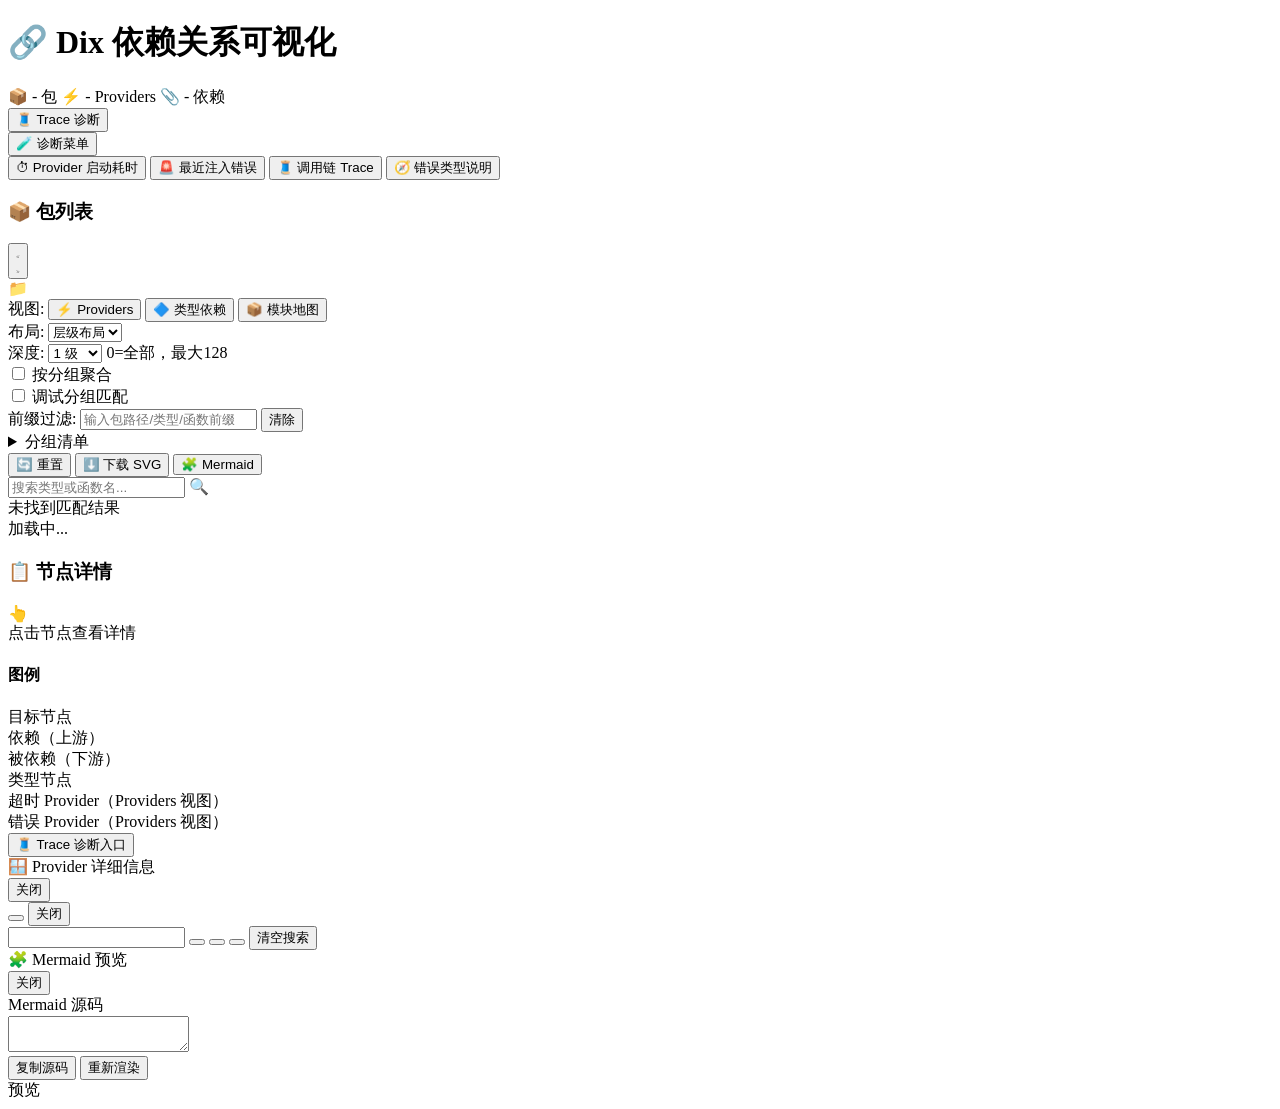
==== commit 04bcc4f6: "feat(dixhttp): add module map lens to legacy graph UI Co-authored-by: Cursor <cursoragent@cursor.com" ====
--- a/dixhttp/template.html
+++ b/dixhttp/template.html
@@ -176,6 +176,11 @@
                             :class="{'bg-primary-500 text-white border-primary-500': currentView === 'types', 'bg-white hover:bg-gray-50': currentView !== 'types'}"
                             class="px-3 py-1.5 text-sm border rounded-lg transition flex items-center gap-1">
                             <span>🔷</span> 类型依赖
+                        </button>
+                        <button @click="switchView('modules')"
+                            :class="{'bg-primary-500 text-white border-primary-500': currentView === 'modules', 'bg-white hover:bg-gray-50': currentView !== 'modules'}"
+                            class="px-3 py-1.5 text-sm border rounded-lg transition flex items-center gap-1">
+                            <span>📦</span> 模块地图
                         </button>
                     </div>
                     <div class="flex items-center gap-2">
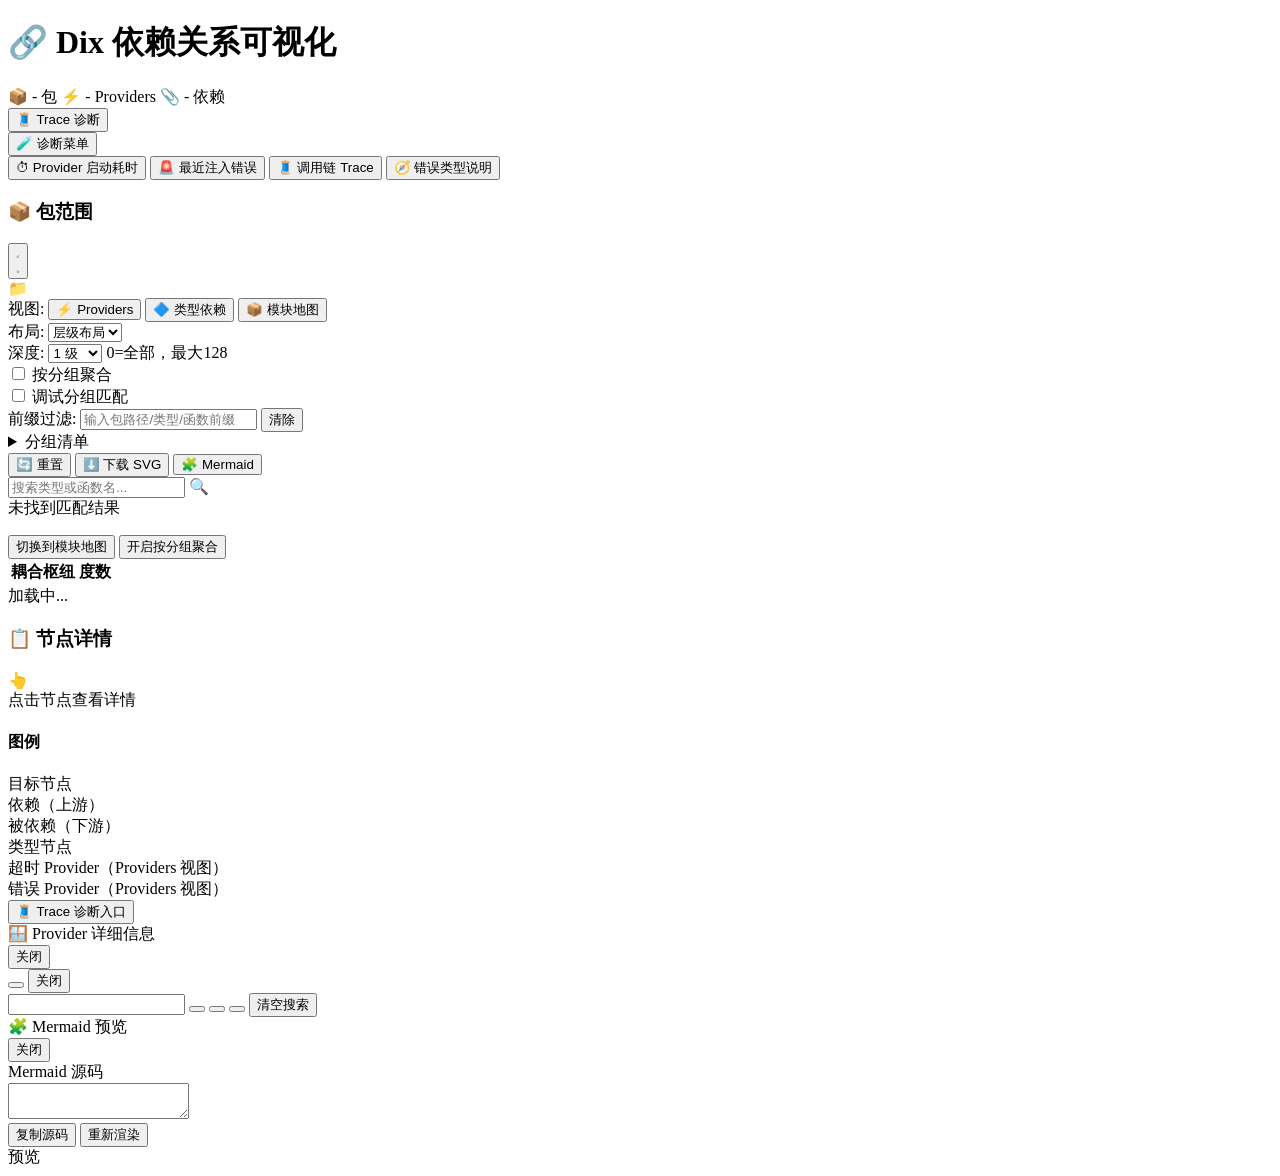
==== commit 2cedbaa2: "feat(dixhttp): density banner, readable layout, and package scope framing Co-authored-by: Cursor <cu" ====
--- a/dixhttp/template.html
+++ b/dixhttp/template.html
@@ -95,7 +95,7 @@
                 <!-- Collapse Toggle Button -->
                 <div class="p-2 border-b border-gray-200 bg-gray-50 flex items-center"
                     :class="sidebarCollapsed ? 'justify-center' : 'justify-between'">
-                    <h3 x-show="!sidebarCollapsed" class="text-sm font-semibold text-gray-600 pl-2">📦 包列表</h3>
+                    <h3 x-show="!sidebarCollapsed" class="text-sm font-semibold text-gray-600 pl-2">📦 包范围</h3>
                     <button @click="sidebarCollapsed = !sidebarCollapsed"
                         class="p-1.5 hover:bg-gray-200 rounded transition"
                         :title="sidebarCollapsed ? '展开侧边栏' : '收起侧边栏'">
@@ -117,7 +117,7 @@
                     <div class="flex flex-col flex-1 overflow-hidden">
                         <div class="p-4 border-b border-gray-200">
                             <div class="relative">
-                                <input type="text" x-model="packageSearch" placeholder="搜索包名..."
+                                <input type="text" x-model="packageSearch" placeholder="选择包以缩小架构切片…"
                                     class="w-full pl-9 pr-4 py-2 text-sm border border-gray-300 rounded-lg focus:ring-2 focus:ring-primary-500 focus:border-transparent outline-none transition">
                                 <span class="absolute left-3 top-1/2 -translate-y-1/2 text-gray-400">🔍</span>
                             </div>
@@ -348,8 +348,40 @@
                 </div>
 
                 <!-- Graph Container -->
-                <div class="flex-1 relative">
-                    <div id="network" class="w-full h-full"></div>
+                <div class="flex-1 relative flex flex-col min-h-0">
+                    <div x-show="densityWarning.show" x-cloak
+                        class="mx-4 mt-2 p-3 rounded-lg border border-amber-200 bg-amber-50 text-sm text-amber-900 flex-shrink-0">
+                        <p x-text="densityWarning.message"></p>
+                        <div class="mt-2 flex flex-wrap gap-2">
+                            <button type="button" class="px-2 py-1 text-xs border rounded bg-white"
+                                x-show="densityWarning.suggestModules"
+                                @click="switchView('modules')">切换到模块地图</button>
+                            <button type="button" class="px-2 py-1 text-xs border rounded bg-white"
+                                x-show="densityWarning.suggestAggregate && !aggregateGroups"
+                                @click="aggregateGroups = true; saveLocalState(); renderGraph()">开启按分组聚合</button>
+                        </div>
+                        <table class="mt-2 w-full text-xs" x-show="densityWarning.hubs.length">
+                            <thead>
+                                <tr>
+                                    <th class="text-left">耦合枢纽</th>
+                                    <th class="text-right">度数</th>
+                                </tr>
+                            </thead>
+                            <tbody>
+                                <template x-for="h in densityWarning.hubs" :key="h.id">
+                                    <tr>
+                                        <td class="font-mono truncate max-w-[28rem]">
+                                            <button type="button" class="underline text-left"
+                                                @click="filterPrefix = h.id; renderGraph()"
+                                                x-text="h.id"></button>
+                                        </td>
+                                        <td class="text-right" x-text="h.degree"></td>
+                                    </tr>
+                                </template>
+                            </tbody>
+                        </table>
+                    </div>
+                    <div id="network" class="w-full flex-1 min-h-0"></div>
                     <!-- Loading Overlay -->
                     <div x-show="loading" x-cloak
                         class="absolute inset-0 bg-white/90 flex items-center justify-center z-50">
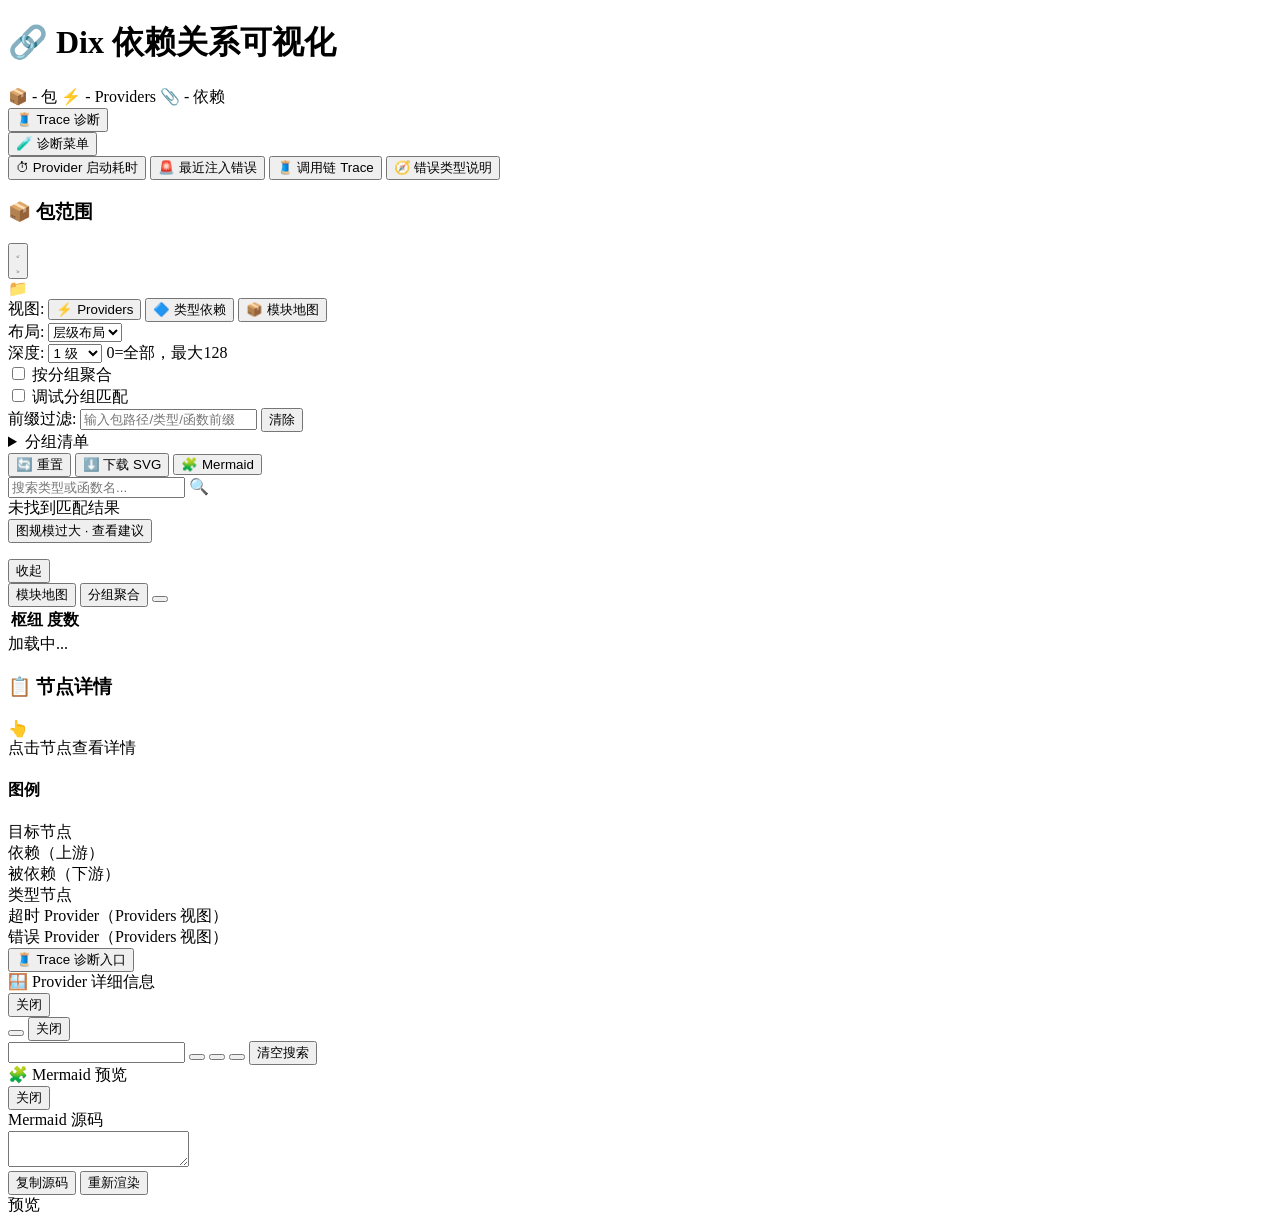
==== commit 53f192f3: "fix(dixhttp): keep density tip floating so it does not cover the graph Co-authored-by: Cursor <curso" ====
--- a/dixhttp/template.html
+++ b/dixhttp/template.html
@@ -347,41 +347,68 @@
                     </div>
                 </div>
 
-                <!-- Graph Container -->
-                <div class="flex-1 relative flex flex-col min-h-0">
-                    <div x-show="densityWarning.show" x-cloak
-                        class="mx-4 mt-2 p-3 rounded-lg border border-amber-200 bg-amber-50 text-sm text-amber-900 flex-shrink-0">
-                        <p x-text="densityWarning.message"></p>
-                        <div class="mt-2 flex flex-wrap gap-2">
-                            <button type="button" class="px-2 py-1 text-xs border rounded bg-white"
+                <!-- Graph Container: full-bleed canvas; density tip floats and can collapse -->
+                <div class="flex-1 relative min-h-0">
+                    <div id="network" class="absolute inset-0"></div>
+
+                    <div x-show="densityWarning.show && densityWarning.minimized" x-cloak
+                        class="absolute bottom-3 left-3 z-20">
+                        <button type="button"
+                            class="px-3 py-1.5 text-xs rounded-full border border-amber-300 bg-amber-50 text-amber-900 shadow-md hover:bg-amber-100"
+                            @click="densityWarning.minimized = false">
+                            图规模过大 · 查看建议
+                        </button>
+                    </div>
+
+                    <div x-show="densityWarning.show && !densityWarning.minimized" x-cloak
+                        class="absolute bottom-3 left-3 z-20 w-[min(22rem,calc(100%-1.5rem))] rounded-lg border border-amber-200 bg-amber-50/95 text-amber-950 shadow-lg backdrop-blur-sm">
+                        <div class="flex items-start gap-2 px-3 pt-2.5 pb-1">
+                            <p class="text-xs leading-snug flex-1 min-w-0" x-text="densityWarning.message"></p>
+                            <button type="button"
+                                class="flex-shrink-0 px-1.5 py-0.5 text-[11px] text-amber-800/80 hover:text-amber-950"
+                                title="收起提示"
+                                @click="densityWarning.minimized = true">收起</button>
+                        </div>
+                        <div class="px-3 pb-2 flex flex-wrap gap-1.5">
+                            <button type="button"
+                                class="px-2 py-1 text-[11px] border border-amber-200 rounded bg-white hover:bg-amber-50"
                                 x-show="densityWarning.suggestModules"
-                                @click="switchView('modules')">切换到模块地图</button>
-                            <button type="button" class="px-2 py-1 text-xs border rounded bg-white"
+                                @click="switchView('modules')">模块地图</button>
+                            <button type="button"
+                                class="px-2 py-1 text-[11px] border border-amber-200 rounded bg-white hover:bg-amber-50"
                                 x-show="densityWarning.suggestAggregate && !aggregateGroups"
-                                @click="aggregateGroups = true; saveLocalState(); renderGraph()">开启按分组聚合</button>
-                        </div>
-                        <table class="mt-2 w-full text-xs" x-show="densityWarning.hubs.length">
-                            <thead>
-                                <tr>
-                                    <th class="text-left">耦合枢纽</th>
-                                    <th class="text-right">度数</th>
-                                </tr>
-                            </thead>
-                            <tbody>
-                                <template x-for="h in densityWarning.hubs" :key="h.id">
-                                    <tr>
-                                        <td class="font-mono truncate max-w-[28rem]">
-                                            <button type="button" class="underline text-left"
-                                                @click="filterPrefix = h.id; renderGraph()"
-                                                x-text="h.id"></button>
-                                        </td>
-                                        <td class="text-right" x-text="h.degree"></td>
+                                @click="aggregateGroups = true; saveLocalState(); renderGraph()">分组聚合</button>
+                            <button type="button"
+                                class="px-2 py-1 text-[11px] border border-amber-200 rounded bg-white hover:bg-amber-50"
+                                x-show="densityWarning.hubs.length"
+                                @click="densityWarning.expanded = !densityWarning.expanded"
+                                x-text="densityWarning.expanded ? '收起枢纽' : '耦合枢纽'"></button>
+                        </div>
+                        <div class="px-3 pb-2.5 max-h-40 overflow-auto border-t border-amber-100"
+                            x-show="densityWarning.expanded && densityWarning.hubs.length">
+                            <table class="w-full text-[11px] mt-1.5">
+                                <thead>
+                                    <tr class="text-amber-800/70">
+                                        <th class="text-left font-medium py-0.5">枢纽</th>
+                                        <th class="text-right font-medium py-0.5">度数</th>
                                     </tr>
-                                </template>
-                            </tbody>
-                        </table>
-                    </div>
-                    <div id="network" class="w-full flex-1 min-h-0"></div>
+                                </thead>
+                                <tbody>
+                                    <template x-for="h in densityWarning.hubs" :key="h.id">
+                                        <tr>
+                                            <td class="font-mono truncate max-w-[14rem] py-0.5">
+                                                <button type="button" class="underline text-left hover:text-amber-700"
+                                                    @click="filterPrefix = h.id; renderGraph()"
+                                                    x-text="h.id"></button>
+                                            </td>
+                                            <td class="text-right tabular-nums py-0.5" x-text="h.degree"></td>
+                                        </tr>
+                                    </template>
+                                </tbody>
+                            </table>
+                        </div>
+                    </div>
+
                     <!-- Loading Overlay -->
                     <div x-show="loading" x-cloak
                         class="absolute inset-0 bg-white/90 flex items-center justify-center z-50">
@@ -394,7 +421,6 @@
                     </div>
                 </div>
             </main>
-
             <!-- Right Sidebar - Details -->
             <aside class="w-80 bg-white border-l border-gray-200 flex flex-col flex-shrink-0">
                 <div class="p-4 border-b border-gray-200 bg-gray-50">
@@ -1240,9 +1266,9 @@
     </div>
 
     <script>window.DIX_BASE = "__DIX_BASE_PATH__";</script>
-    <script type="module" src="__DIX_BASE_PATH__/static/js/graph_state.mjs?v=legacy-arch1"></script>
-    <script type="module" src="__DIX_BASE_PATH__/static/js/graph_workbench.mjs?v=legacy-arch1"></script>
-    <script src="__DIX_BASE_PATH__/static/js/legacy/app.js?v=legacy-arch1"></script>
+    <script type="module" src="__DIX_BASE_PATH__/static/js/graph_state.mjs?v=legacy-arch2"></script>
+    <script type="module" src="__DIX_BASE_PATH__/static/js/graph_workbench.mjs?v=legacy-arch2"></script>
+    <script src="__DIX_BASE_PATH__/static/js/legacy/app.js?v=legacy-arch2"></script>
 </body>
 
 </html>
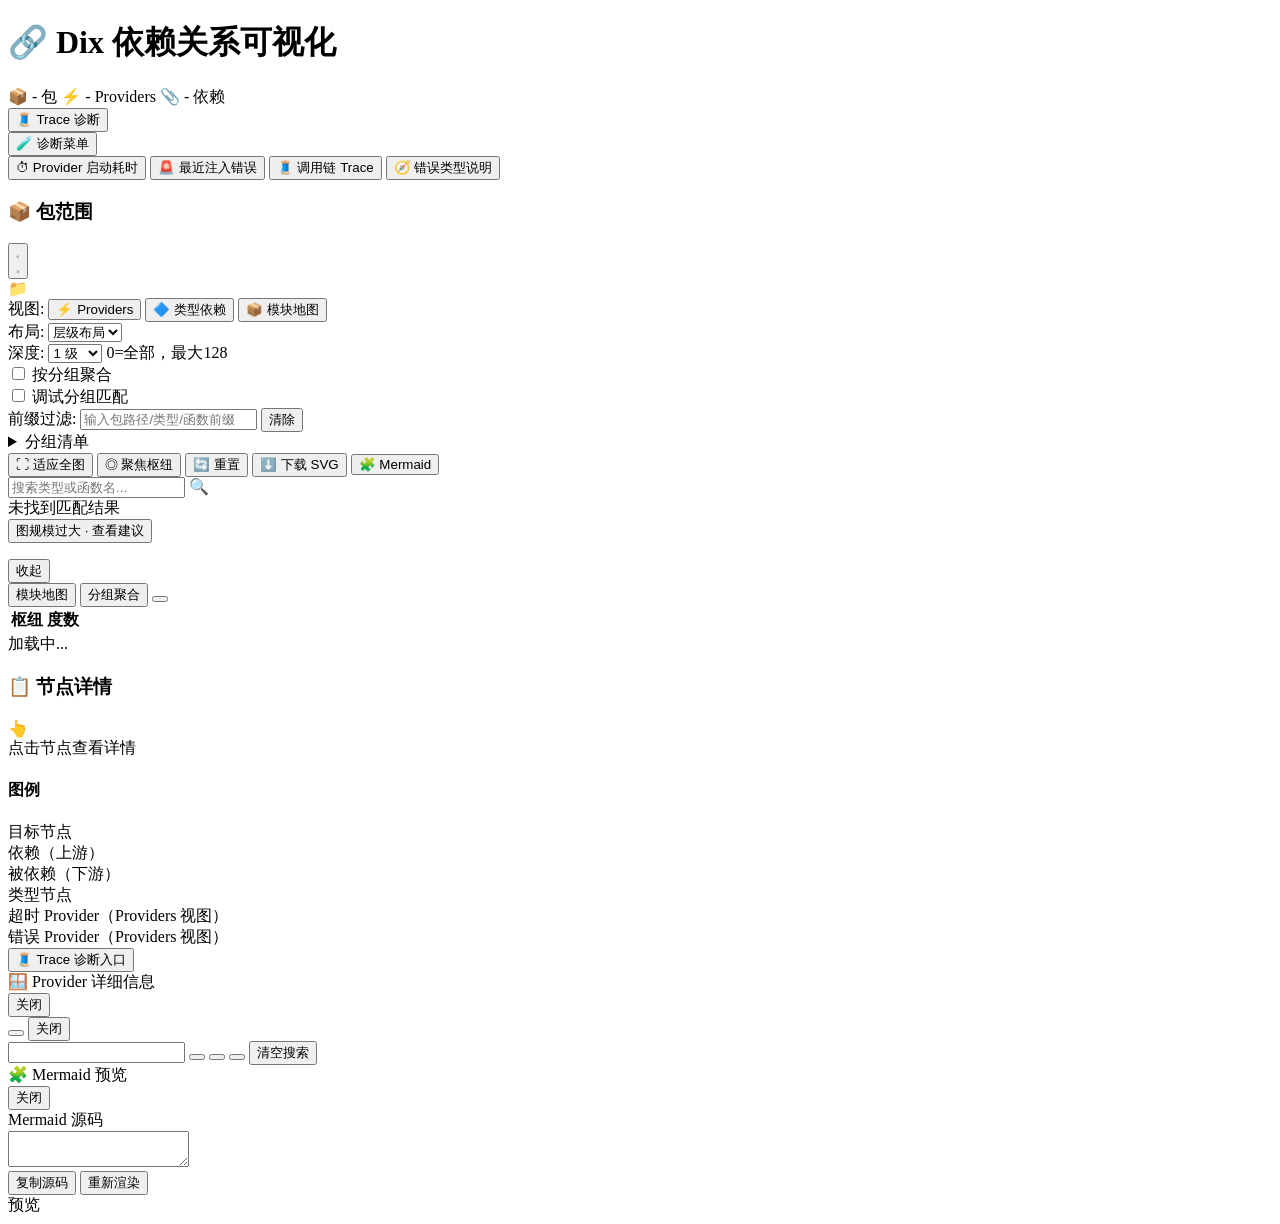
==== commit 4872a136: "fix(dixhttp): disambiguate labels and add zoom LOD for dense graphs Co-authored-by: Cursor <cursorag" ====
--- a/dixhttp/template.html
+++ b/dixhttp/template.html
@@ -295,6 +295,16 @@
                             </div>
                         </div>
                     </details>
+                    <button @click="fitGraph()"
+                        class="px-3 py-1.5 text-sm border border-gray-300 rounded-lg bg-white hover:bg-gray-50 transition flex items-center gap-1"
+                        :disabled="!network">
+                        <span>⛶</span> 适应全图
+                    </button>
+                    <button @click="focusHubNode()"
+                        class="px-3 py-1.5 text-sm border border-gray-300 rounded-lg bg-white hover:bg-gray-50 transition flex items-center gap-1"
+                        :disabled="!network">
+                        <span>◎</span> 聚焦枢纽
+                    </button>
                     <button @click="resetView()"
                         class="px-3 py-1.5 text-sm border border-gray-300 rounded-lg bg-white hover:bg-gray-50 transition flex items-center gap-1">
                         <span>🔄</span> 重置
@@ -1266,9 +1276,9 @@
     </div>
 
     <script>window.DIX_BASE = "__DIX_BASE_PATH__";</script>
-    <script type="module" src="__DIX_BASE_PATH__/static/js/graph_state.mjs?v=legacy-arch2"></script>
-    <script type="module" src="__DIX_BASE_PATH__/static/js/graph_workbench.mjs?v=legacy-arch2"></script>
-    <script src="__DIX_BASE_PATH__/static/js/legacy/app.js?v=legacy-arch2"></script>
+    <script type="module" src="__DIX_BASE_PATH__/static/js/graph_state.mjs?v=legacy-arch4"></script>
+    <script type="module" src="__DIX_BASE_PATH__/static/js/graph_workbench.mjs?v=legacy-arch4"></script>
+    <script src="__DIX_BASE_PATH__/static/js/legacy/app.js?v=legacy-arch4"></script>
 </body>
 
 </html>
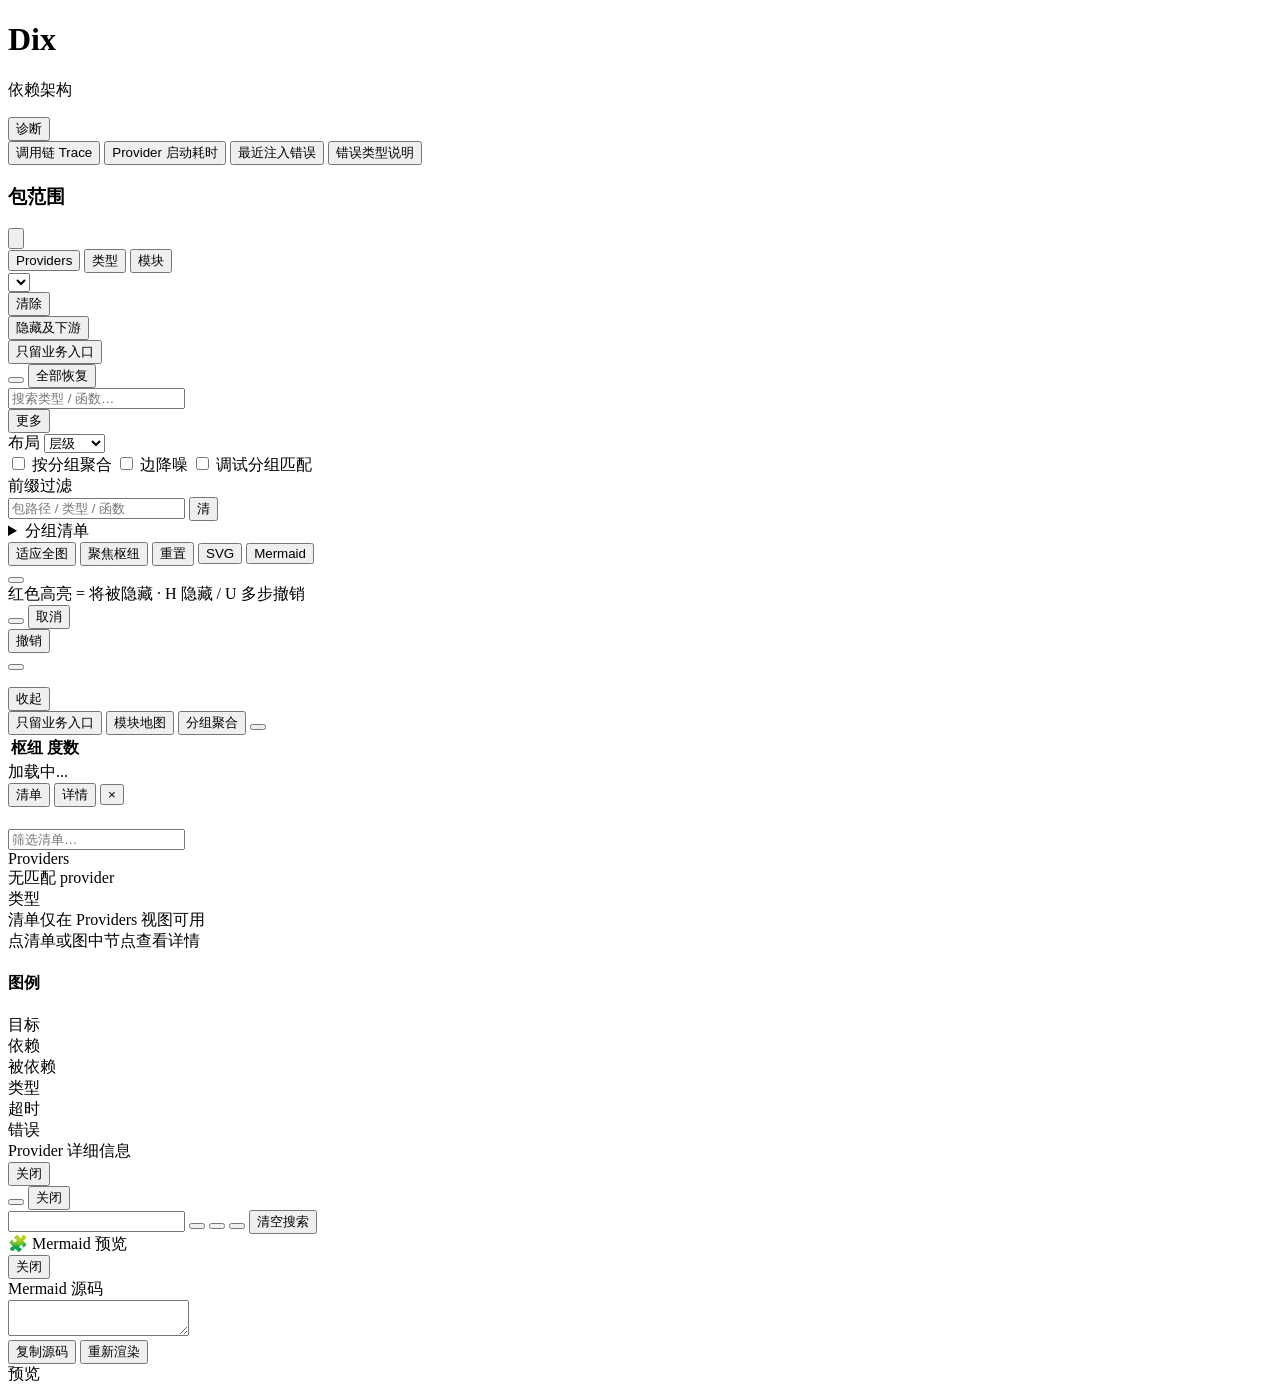
==== commit ef60154c: "feat(http): add inventory UI and hierarchical layout enhancements" ====
--- a/dixhttp/template.html
+++ b/dixhttp/template.html
@@ -16,11 +16,11 @@
                 extend: {
                     colors: {
                         primary: {
-                            50: '#f0f5ff',
-                            100: '#e0eaff',
-                            500: '#667eea',
-                            600: '#5a67d8',
-                            700: '#4c51bf',
+                            50: '#f0fdfa',
+                            100: '#ccfbf1',
+                            500: '#0f766e',
+                            600: '#0d9488',
+                            700: '#115e59',
                         }
                     }
                 }
@@ -28,350 +28,336 @@
         }
     </script>
 </head>
-</head>
-
-<body class="bg-gray-50 h-screen flex flex-col overflow-hidden">
+
+<body class="bg-stone-100 h-screen flex flex-col overflow-hidden text-stone-800">
     <div x-data="app()" x-init="init()" class="flex flex-col h-full">
-        <!-- Header -->
-        <header class="bg-gradient-to-r from-primary-500 to-purple-600 text-white px-6 py-4 shadow-lg flex-shrink-0">
-            <div class="flex items-center justify-between">
-                <div>
-
-                    <h1 class="text-xl font-semibold flex items-center gap-2">
-                        <span>🔗</span> Dix 依赖关系可视化
-                    </h1>
-                    <div class="mt-1 text-sm text-white/80 flex gap-6">
-                        <span>📦 <span x-text="stats.package_count">-</span> 包</span>
-                        <span>⚡ <span x-text="stats.provider_count">-</span> Providers</span>
-                        <span>📎 <span x-text="stats.edge_count">-</span> 依赖</span>
-                        <span class="px-2 py-0.5 rounded bg-white/20 text-white/90 text-xs"
-                            x-text="`UI: ${uiVersion}`"></span>
+        <!-- Compact architecture header -->
+        <header class="bg-white border-b border-stone-200 px-4 py-2 flex-shrink-0">
+            <div class="flex items-center justify-between gap-4">
+                <div class="flex items-center gap-4 min-w-0">
+                    <h1 class="text-sm font-semibold tracking-tight text-stone-900 flex-shrink-0">Dix</h1>
+                    <p class="text-xs text-stone-500 truncate hidden sm:block">依赖架构</p>
+                    <div class="hidden md:flex items-center gap-3 text-[11px] text-stone-400 tabular-nums">
+                        <span x-text="stats.package_count + ' 包'"></span>
+                        <span x-text="stats.provider_count + ' Providers'"></span>
+                        <span x-text="stats.edge_count + ' 边'"></span>
                     </div>
                 </div>
-                <div class="flex items-center gap-2">
-                    <button @click="openDiagnosticModal('trace')"
-                        class="px-3 py-2 text-sm rounded-lg bg-white/20 hover:bg-white/30 transition flex items-center gap-2">
-                        <span>🧵</span>
-                        <span>Trace 诊断</span>
+                <div class="relative flex-shrink-0" x-data="{ open:false }">
+                    <button type="button" @click="open = !open"
+                        class="px-2.5 py-1.5 text-xs rounded-md border border-stone-200 bg-stone-50 hover:bg-stone-100 text-stone-700">
+                        诊断
                     </button>
-                    <div class="relative" x-data="{ open:false }">
-                        <button @click="open = !open"
-                            class="px-3 py-2 text-sm rounded-lg bg-white/20 hover:bg-white/30 transition flex items-center gap-2">
-                            <span>🧪</span>
-                            <span>诊断菜单</span>
+                    <div x-show="open" x-cloak @click.outside="open = false"
+                        class="absolute right-0 mt-1.5 w-64 bg-white text-stone-700 rounded-lg shadow-lg border border-stone-200 z-50 overflow-hidden">
+                        <button type="button" @click="openDiagnosticModal('trace'); open=false"
+                            class="w-full text-left px-3 py-2 text-sm hover:bg-stone-50 flex items-center justify-between">
+                            <span>调用链 Trace</span>
+                            <span class="text-xs text-stone-400" x-text="traceRecords.length"></span>
                         </button>
-                        <div x-show="open" x-cloak @click.outside="open = false"
-                            class="absolute right-0 mt-2 w-72 bg-white text-gray-700 rounded-lg shadow-xl border border-gray-200 z-50 overflow-hidden">
-                            <button @click="openDiagnosticModal('runtime'); open=false"
-                                class="w-full text-left px-3 py-2 text-sm hover:bg-gray-50 flex items-center justify-between">
-                                <span>⏱ Provider 启动耗时</span>
-                                <span class="text-xs text-gray-400" x-text="runtimeStats.length"></span>
-                            </button>
-                            <button @click="openDiagnosticModal('errors'); open=false"
-                                class="w-full text-left px-3 py-2 text-sm hover:bg-gray-50 flex items-center justify-between border-t border-gray-100">
-                                <span>🚨 最近注入错误</span>
-                                <span class="text-xs text-gray-400" x-text="recentErrors.length"></span>
-                            </button>
-                            <button @click="openDiagnosticModal('trace'); open=false"
-                                class="w-full text-left px-3 py-2 text-sm hover:bg-gray-50 flex items-center justify-between border-t border-gray-100">
-                                <span>🧵 调用链 Trace</span>
-                                <span class="text-xs text-gray-400" x-text="traceRecords.length"></span>
-                            </button>
-                            <button @click="openDiagnosticModal('error-guide'); open=false"
-                                class="w-full text-left px-3 py-2 text-sm hover:bg-gray-50 border-t border-gray-100">
-                                🧭 错误类型说明
-                            </button>
-                        </div>
+                        <button type="button" @click="openDiagnosticModal('runtime'); open=false"
+                            class="w-full text-left px-3 py-2 text-sm hover:bg-stone-50 flex items-center justify-between border-t border-stone-100">
+                            <span>Provider 启动耗时</span>
+                            <span class="text-xs text-stone-400" x-text="runtimeStats.length"></span>
+                        </button>
+                        <button type="button" @click="openDiagnosticModal('errors'); open=false"
+                            class="w-full text-left px-3 py-2 text-sm hover:bg-stone-50 flex items-center justify-between border-t border-stone-100">
+                            <span>最近注入错误</span>
+                            <span class="text-xs text-stone-400" x-text="recentErrors.length"></span>
+                        </button>
+                        <button type="button" @click="openDiagnosticModal('error-guide'); open=false"
+                            class="w-full text-left px-3 py-2 text-sm hover:bg-stone-50 border-t border-stone-100">
+                            错误类型说明
+                        </button>
                     </div>
                 </div>
             </div>
         </header>
 
         <!-- Main Content -->
-        <div class="flex flex-1 overflow-hidden">
-            <!-- Left Sidebar - Package List (Collapsible) -->
-            <aside :class="sidebarCollapsed ? 'w-12' : 'w-72'"
-                class="bg-white border-r border-gray-200 flex flex-col flex-shrink-0 transition-all duration-300">
-                <!-- Collapse Toggle Button -->
-                <div class="p-2 border-b border-gray-200 bg-gray-50 flex items-center"
-                    :class="sidebarCollapsed ? 'justify-center' : 'justify-between'">
-                    <h3 x-show="!sidebarCollapsed" class="text-sm font-semibold text-gray-600 pl-2">📦 包范围</h3>
-                    <button @click="sidebarCollapsed = !sidebarCollapsed"
-                        class="p-1.5 hover:bg-gray-200 rounded transition"
-                        :title="sidebarCollapsed ? '展开侧边栏' : '收起侧边栏'">
-                        <svg x-show="!sidebarCollapsed" class="w-4 h-4 text-gray-500" fill="none" stroke="currentColor"
-                            viewBox="0 0 24 24">
+        <div class="flex flex-1 overflow-hidden min-h-0">
+            <!-- Left: package scope -->
+            <aside :class="sidebarCollapsed ? 'w-10' : 'w-64'"
+                class="bg-white border-r border-stone-200 flex flex-col flex-shrink-0 transition-[width] duration-200">
+                <div class="h-10 px-1.5 border-b border-stone-200 bg-stone-50 flex items-center"
+                    :class="sidebarCollapsed ? 'justify-center' : 'justify-between px-2'">
+                    <h3 x-show="!sidebarCollapsed" class="text-xs font-semibold text-stone-600">包范围</h3>
+                    <button type="button" @click="sidebarCollapsed = !sidebarCollapsed"
+                        class="p-1.5 hover:bg-stone-200 rounded text-stone-500"
+                        :title="sidebarCollapsed ? '展开包列表' : '收起'">
+                        <svg class="w-3.5 h-3.5" fill="none" stroke="currentColor" viewBox="0 0 24 24">
                             <path stroke-linecap="round" stroke-linejoin="round" stroke-width="2"
-                                d="M11 19l-7-7 7-7m8 14l-7-7 7-7" />
-                        </svg>
-                        <svg x-show="sidebarCollapsed" class="w-4 h-4 text-gray-500" fill="none" stroke="currentColor"
-                            viewBox="0 0 24 24">
-                            <path stroke-linecap="round" stroke-linejoin="round" stroke-width="2"
-                                d="M13 5l7 7-7 7M5 5l7 7-7 7" />
+                                :d="sidebarCollapsed ? 'M13 5l7 7-7 7M5 5l7 7-7 7' : 'M11 19l-7-7 7-7m8 14l-7-7 7-7'" />
                         </svg>
                     </button>
                 </div>
 
-                <!-- Sidebar Content (hidden when collapsed) -->
                 <template x-if="!sidebarCollapsed">
                     <div class="flex flex-col flex-1 overflow-hidden">
-                        <div class="p-4 border-b border-gray-200">
-                            <div class="relative">
-                                <input type="text" x-model="packageSearch" placeholder="选择包以缩小架构切片…"
-                                    class="w-full pl-9 pr-4 py-2 text-sm border border-gray-300 rounded-lg focus:ring-2 focus:ring-primary-500 focus:border-transparent outline-none transition">
-                                <span class="absolute left-3 top-1/2 -translate-y-1/2 text-gray-400">🔍</span>
-                            </div>
-                        </div>
-                        <div class="flex-1 overflow-y-auto p-2">
-                            <!-- All packages option -->
-                            <div @click="selectPackage(null)"
-                                :class="{'bg-primary-500 text-white': !currentPackage, 'hover:bg-gray-100': currentPackage}"
-                                class="p-3 rounded-lg cursor-pointer mb-1 transition">
-                                <div class="font-medium text-sm">📁 全部</div>
-                                <span
-                                    :class="{'bg-white/20 text-white': !currentPackage, 'bg-gray-200 text-gray-600': currentPackage}"
-                                    class="inline-block mt-1 px-2 py-0.5 rounded-full text-xs"
-                                    x-text="totalProviders + ' providers'"></span>
-                            </div>
-                            <!-- Package items -->
-                            <template x-for="pkg in filteredPackages" :key="pkg.name">
-                                <div @click="selectPackage(pkg.name)"
-                                    :class="{'bg-primary-500 text-white': currentPackage === pkg.name, 'hover:bg-gray-100': currentPackage !== pkg.name}"
-                                    class="p-3 rounded-lg cursor-pointer mb-1 transition">
-                                    <div class="font-medium text-sm break-all" x-text="formatPackageName(pkg.name)">
+                        <div class="p-2 border-b border-stone-100">
+                            <input type="text" x-model="packageSearch" placeholder="筛选包…"
+                                class="w-full px-2 py-1.5 text-xs border border-stone-200 rounded-md focus:ring-1 focus:ring-primary-500 outline-none">
+                        </div>
+                        <div class="flex-1 overflow-y-auto p-1.5 space-y-1">
+                            <button type="button" @click="selectPackage(null)"
+                                :class="!currentPackage ? 'bg-primary-600 text-white' : 'hover:bg-stone-100 text-stone-700'"
+                                class="w-full text-left px-2.5 py-2 rounded-md text-xs transition">
+                                <div class="font-medium">全部</div>
+                                <div class="opacity-70 mt-0.5" x-text="totalProviders + ' providers'"></div>
+                            </button>
+                            <template x-for="grp in packageGroups" :key="'pg-' + grp.key">
+                                <div class="rounded-md border border-stone-100 overflow-hidden">
+                                    <button type="button"
+                                        class="w-full flex items-center justify-between px-2 py-1.5 text-[11px] font-semibold text-stone-500 bg-stone-50 hover:bg-stone-100"
+                                        @click="togglePackageGroup(grp.key)">
+                                        <span x-text="grp.label"></span>
+                                        <span class="tabular-nums font-normal text-stone-400"
+                                            x-text="grp.packages.length + ' · ' + grp.count"></span>
+                                    </button>
+                                    <div x-show="isPackageGroupOpen(grp.key)" class="p-1 space-y-0.5">
+                                        <template x-for="pkg in grp.packages" :key="pkg.name">
+                                            <button type="button" @click="selectPackage(pkg.name)"
+                                                :class="currentPackage === pkg.name ? 'bg-primary-600 text-white' : 'hover:bg-stone-100 text-stone-700'"
+                                                class="w-full text-left px-2 py-1.5 rounded text-xs transition">
+                                                <div class="font-medium break-all" x-text="packageLeafLabel(pkg.name)"></div>
+                                                <div class="opacity-70 mt-0.5 tabular-nums" x-text="pkg.provider_count + ' p'"></div>
+                                            </button>
+                                        </template>
                                     </div>
-                                    <span
-                                        :class="{'bg-white/20 text-white': currentPackage === pkg.name, 'bg-gray-200 text-gray-600': currentPackage !== pkg.name}"
-                                        class="inline-block mt-1 px-2 py-0.5 rounded-full text-xs"
-                                        x-text="pkg.provider_count + ' providers'"></span>
                                 </div>
                             </template>
                         </div>
                     </div>
                 </template>
-
-                <!-- Collapsed state icons -->
-                <div x-show="sidebarCollapsed" class="flex-1 overflow-y-auto py-2">
-                    <div @click="sidebarCollapsed = false; selectPackage(null)"
-                        :class="{'bg-primary-500 text-white': !currentPackage}"
-                        class="mx-2 p-2 rounded-lg cursor-pointer mb-1 flex items-center justify-center hover:bg-gray-100 transition"
-                        title="全部">
-                        📁
-                    </div>
-                </div>
             </aside>
 
             <!-- Main Graph Area -->
-            <main class="flex-1 flex flex-col bg-white min-w-0">
-                <!-- Toolbar -->
-                <div class="px-4 py-3 border-b border-gray-200 bg-gray-50 flex items-center gap-4 flex-wrap">
-                    <div class="flex items-center gap-2">
-                        <span class="text-xs font-medium text-gray-500">视图:</span>
-                        <button @click="switchView('providers')"
-                            :class="{'bg-primary-500 text-white border-primary-500': currentView === 'providers', 'bg-white hover:bg-gray-50': currentView !== 'providers'}"
-                            class="px-3 py-1.5 text-sm border rounded-lg transition flex items-center gap-1">
-                            <span>⚡</span> Providers
+            <main class="flex-1 flex flex-col bg-stone-50 min-w-0">
+                <!-- Primary toolbar -->
+                <div class="px-3 py-2 border-b border-stone-200 bg-white flex items-center gap-2 flex-wrap">
+                    <div class="inline-flex rounded-md border border-stone-200 overflow-hidden text-xs">
+                        <button type="button" @click="switchView('providers')"
+                            :class="currentView === 'providers' ? 'bg-primary-600 text-white' : 'bg-white text-stone-600 hover:bg-stone-50'"
+                            class="px-2.5 py-1.5 border-r border-stone-200">Providers</button>
+                        <button type="button" @click="switchView('types')"
+                            :class="currentView === 'types' ? 'bg-primary-600 text-white' : 'bg-white text-stone-600 hover:bg-stone-50'"
+                            class="px-2.5 py-1.5 border-r border-stone-200">类型</button>
+                        <button type="button" @click="switchView('modules')"
+                            :class="currentView === 'modules' ? 'bg-primary-600 text-white' : 'bg-white text-stone-600 hover:bg-stone-50'"
+                            class="px-2.5 py-1.5">模块</button>
+                    </div>
+
+                    <select x-model="currentDepth" @change="onDepthChange()"
+                        class="px-2 py-1.5 text-xs border border-stone-200 rounded-md bg-white outline-none"
+                        title="金字塔截断深度">
+                        <template x-for="opt in depthSelectOptions()" :key="'depth-' + opt.value">
+                            <option :value="opt.value" x-text="opt.label"></option>
+                        </template>
+                    </select>
+
+                    <span class="text-[11px] text-stone-400 tabular-nums hidden lg:inline"
+                        x-show="pyramidStatus" x-text="pyramidStatus"></span>
+
+                    <div class="flex items-center gap-1.5" x-show="pyramidFocusProviderId || pyramidFocusTypeId" x-cloak>
+                        <span class="text-[11px] text-amber-800 bg-amber-50 border border-amber-200 rounded px-2 py-1 max-w-[160px] truncate"
+                            x-text="'聚焦: ' + (pyramidFocusProviderId || pyramidFocusTypeId)"></span>
+                        <button type="button" @click="pyramidFocusProviderId = null; pyramidFocusTypeId = null; renderGraph()"
+                            class="text-[11px] text-stone-500 underline">清除</button>
+                    </div>
+
+                    <div class="flex items-center gap-1.5" x-show="selectedNode && selectedNode.id" x-cloak>
+                        <button type="button" @click="hideSelectedNodeAndDownstream()"
+                            class="text-[11px] px-2 py-1 rounded bg-rose-600 text-white hover:bg-rose-700"
+                            :title="'约 ' + estimateHiddenCount(selectedNode.id) + ' 节点 · H'">
+                            隐藏及下游
                         </button>
-                        <button @click="switchView('types')"
-                            :class="{'bg-primary-500 text-white border-primary-500': currentView === 'types', 'bg-white hover:bg-gray-50': currentView !== 'types'}"
-                            class="px-3 py-1.5 text-sm border rounded-lg transition flex items-center gap-1">
-                            <span>🔷</span> 类型依赖
+                    </div>
+
+                    <button type="button" @click="keepBusinessEntriesOnly()"
+                        class="text-[11px] px-2 py-1 rounded border border-stone-200 bg-white text-stone-700 hover:bg-stone-50">
+                        只留业务入口
+                    </button>
+
+                    <div class="relative" x-show="hiddenSeeds.length" x-cloak>
+                        <button type="button" @click="hiddenListOpen = !hiddenListOpen"
+                            class="text-[11px] px-2 py-1 rounded border border-stone-200 bg-stone-50 text-stone-700"
+                            x-text="'已隐藏 ' + hiddenSeeds.length"></button>
+                        <button type="button" @click="clearHiddenSeeds()"
+                            class="ml-1 text-[11px] text-stone-500 underline">全部恢复</button>
+                        <div x-show="hiddenListOpen" x-cloak @click.outside="hiddenListOpen = false"
+                            class="absolute left-0 top-full mt-1 z-40 w-72 max-h-64 overflow-y-auto rounded-lg border border-stone-200 bg-white shadow-lg p-2 space-y-1">
+                            <template x-for="seed in hiddenSeeds" :key="'hide-' + seed.id">
+                                <button type="button"
+                                    class="w-full flex items-center justify-between gap-2 text-left text-[11px] px-2 py-1.5 rounded hover:bg-stone-50"
+                                    @click="unhideSeed(seed.id)">
+                                    <span class="truncate" x-text="seed.label"></span>
+                                    <span class="text-primary-600 flex-shrink-0">恢复</span>
+                                </button>
+                            </template>
+                        </div>
+                    </div>
+
+                    <div class="flex-1 min-w-[8rem] max-w-sm relative" x-data="{ open: false }">
+                        <input type="text" x-model="globalSearch" @input="onGlobalSearchInput()" @focus="open = true"
+                            @keydown.escape="open = false" @keydown.enter="selectFirstSearchResult()"
+                            placeholder="搜索类型 / 函数…"
+                            class="w-full pl-2 pr-2 py-1.5 text-xs border border-stone-200 rounded-md focus:ring-1 focus:ring-primary-500 outline-none">
+                        <div x-show="open && globalSearch.length > 0 && searchResults.length > 0"
+                            @click.outside="open = false" x-cloak
+                            class="absolute top-full left-0 right-0 mt-1 bg-white border border-stone-200 rounded-lg shadow-lg max-h-80 overflow-y-auto z-50">
+                            <template x-for="(result, index) in searchResults" :key="result.id">
+                                <div @click="selectSearchResult(result); open = false"
+                                    :class="index === 0 ? 'bg-primary-50' : ''"
+                                    class="px-3 py-2 hover:bg-stone-50 cursor-pointer border-b border-stone-100 last:border-0">
+                                    <div class="flex items-center gap-2">
+                                        <span class="px-1.5 py-0.5 rounded text-[10px] font-medium bg-stone-100 text-stone-600"
+                                            x-text="result.type === 'provider' ? 'Provider' : 'Type'"></span>
+                                        <span class="text-xs font-medium text-stone-700 truncate" x-text="result.label"></span>
+                                    </div>
+                                    <div class="text-[11px] text-stone-400 truncate mt-0.5" x-text="result.fullName"></div>
+                                </div>
+                            </template>
+                        </div>
+                    </div>
+
+                    <div class="relative">
+                        <button type="button" @click="toolbarMoreOpen = !toolbarMoreOpen"
+                            class="px-2.5 py-1.5 text-xs rounded-md border border-stone-200 bg-white hover:bg-stone-50 text-stone-600">
+                            更多
                         </button>
-                        <button @click="switchView('modules')"
-                            :class="{'bg-primary-500 text-white border-primary-500': currentView === 'modules', 'bg-white hover:bg-gray-50': currentView !== 'modules'}"
-                            class="px-3 py-1.5 text-sm border rounded-lg transition flex items-center gap-1">
-                            <span>📦</span> 模块地图
-                        </button>
-                    </div>
-                    <div class="flex items-center gap-2">
-                        <span class="text-xs font-medium text-gray-500">布局:</span>
-                        <select x-model="currentLayout" @change="renderGraph()"
-                            class="px-3 py-1.5 text-sm border border-gray-300 rounded-lg bg-white focus:ring-2 focus:ring-primary-500 outline-none">
-                            <option value="hierarchical">层级布局</option>
-                            <option value="force">力导向</option>
-                        </select>
-                    </div>
-                    <div class="flex items-center gap-2">
-                        <span class="text-xs font-medium text-gray-500">深度:</span>
-                        <select x-model="currentDepth" @change="onDepthChange()"
-                            class="px-3 py-1.5 text-sm border border-gray-300 rounded-lg bg-white focus:ring-2 focus:ring-primary-500 outline-none">
-                            <option value="1">1 级</option>
-                            <option value="2">2 级</option>
-                            <option value="3">3 级</option>
-                            <option value="5">5 级</option>
-                            <option value="10">10 级</option>
-                            <option value="0">全部</option>
-                        </select>
-                        <span class="text-[11px] text-gray-400">0=全部，最大128</span>
-                    </div>
-                    <div class="flex items-center gap-2">
-                        <label class="flex items-center gap-2 text-xs font-medium text-gray-500 cursor-pointer">
-                            <input type="checkbox" x-model="aggregateGroups" @change="saveLocalState(); renderGraph()"
-                                class="rounded border-gray-300">
-                            按分组聚合
-                        </label>
-                    </div>
-                    <div class="flex items-center gap-2">
-                        <label class="flex items-center gap-2 text-xs font-medium text-gray-500 cursor-pointer">
-                            <input type="checkbox" x-model="debugGroupMatching" class="rounded border-gray-300">
-                            调试分组匹配
-                        </label>
-                    </div>
-                    <div class="flex items-center gap-2">
-                        <span class="text-xs font-medium text-gray-500">前缀过滤:</span>
-                        <input type="text" x-model="filterPrefix" @input="renderGraph()" placeholder="输入包路径/类型/函数前缀"
-                            class="w-64 px-2 py-1 text-xs border border-gray-300 rounded-md focus:ring-2 focus:ring-primary-500 outline-none">
-                        <button @click="filterPrefix=''; renderGraph()"
-                            class="px-2 py-1 text-xs border border-gray-300 rounded-md hover:bg-gray-50">
-                            清除
-                        </button>
-                    </div>
-                    <details class="text-xs">
-                        <summary class="cursor-pointer text-gray-500">分组清单</summary>
-                        <div class="mt-2 bg-white border border-gray-200 rounded-lg p-3 w-[520px]">
-                            <div class="flex items-center gap-2 mb-2">
-                                <input type="text" x-model="newGroupName" placeholder="组名（如 service）"
-                                    class="flex-1 px-2 py-1 text-xs border border-gray-300 rounded-md focus:ring-2 focus:ring-primary-500 outline-none">
-                                <input type="text" x-model="newGroupPrefix"
-                                    placeholder="匹配前缀（如 github.com/acme/app/service/）"
-                                    class="flex-[2] px-2 py-1 text-xs border border-gray-300 rounded-md focus:ring-2 focus:ring-primary-500 outline-none">
-                                <button @click="addGroup()"
-                                    class="px-2 py-1 text-xs bg-primary-500 text-white rounded-md hover:bg-primary-600">
-                                    添加
-                                </button>
-                            </div>
-                            <div class="mb-2">
-                                <div class="text-[11px] text-gray-500 mb-1">可选前缀（来自包路径，点击填充）</div>
-                                <div class="flex flex-wrap gap-2 max-h-24 overflow-y-auto">
-                                    <template x-for="p in prefixSuggestions" :key="p">
-                                        <button @click="newGroupPrefix = p"
-                                            class="px-2 py-1 text-[11px] border border-gray-200 rounded-md hover:bg-gray-50"
-                                            x-text="p"></button>
-                                    </template>
-                                    <div x-show="prefixSuggestions.length === 0" class="text-[11px] text-gray-400">
-                                        暂无可选前缀</div>
-                                </div>
-                            </div>
-                            <div class="space-y-2 max-h-48 overflow-y-auto">
-                                <template x-for="(grp, gidx) in groupRules" :key="grp.name">
-                                    <div class="border border-gray-200 rounded-md p-2">
-                                        <div class="flex items-center justify-between mb-1">
-                                            <div class="font-medium text-gray-700" x-text="grp.name"></div>
-                                            <button @click="removeGroup(gidx)"
-                                                class="text-xs text-red-500 hover:underline">
-                                                删除组
-                                            </button>
-                                        </div>
-                                        <div class="flex items-center gap-2 mb-2">
-                                            <input type="text" x-model="grp._rename" placeholder="新组名"
-                                                class="flex-1 px-2 py-1 text-xs border border-gray-300 rounded-md focus:ring-2 focus:ring-primary-500 outline-none">
-                                            <button @click="renameGroup(gidx)"
-                                                class="px-2 py-1 text-xs border border-gray-300 rounded-md hover:bg-gray-50">
-                                                修改
-                                            </button>
-                                        </div>
-                                        <div class="space-y-1">
+                        <div x-show="toolbarMoreOpen" x-cloak @click.outside="toolbarMoreOpen = false"
+                            class="absolute right-0 top-full mt-1 z-50 w-80 rounded-lg border border-stone-200 bg-white shadow-xl p-3 space-y-3">
+                            <div class="flex items-center justify-between gap-2">
+                                <span class="text-[11px] text-stone-500">布局</span>
+                                <select x-model="currentLayout" @change="saveLocalState(); renderGraph()"
+                                    class="px-2 py-1 text-xs border border-stone-200 rounded-md">
+                                    <option value="hierarchical">层级</option>
+                                    <option value="force">力导向</option>
+                                </select>
+                            </div>
+                            <label class="flex items-center gap-2 text-xs text-stone-600">
+                                <input type="checkbox" x-model="aggregateGroups" @change="saveLocalState(); renderGraph()" class="rounded border-stone-300">
+                                按分组聚合
+                            </label>
+                            <label class="flex items-center gap-2 text-xs text-stone-600" title="边过多时优先保留跨包与枢纽边">
+                                <input type="checkbox" x-model="edgeDeclutter" @change="saveLocalState(); renderGraph()" class="rounded border-stone-300">
+                                边降噪
+                            </label>
+                            <label class="flex items-center gap-2 text-xs text-stone-600">
+                                <input type="checkbox" x-model="debugGroupMatching" class="rounded border-stone-300">
+                                调试分组匹配
+                            </label>
+                            <div>
+                                <div class="text-[11px] text-stone-500 mb-1">前缀过滤</div>
+                                <div class="flex gap-1">
+                                    <input type="text" x-model="filterPrefix" @input="renderGraph()" placeholder="包路径 / 类型 / 函数"
+                                        class="flex-1 px-2 py-1 text-xs border border-stone-200 rounded-md outline-none">
+                                    <button type="button" @click="filterPrefix=''; renderGraph()"
+                                        class="px-2 py-1 text-xs border border-stone-200 rounded-md">清</button>
+                                </div>
+                            </div>
+                            <details class="text-xs">
+                                <summary class="cursor-pointer text-stone-500">分组清单</summary>
+                                <div class="mt-2 border border-stone-200 rounded-md p-2 space-y-2 max-h-48 overflow-y-auto">
+                                    <div class="flex gap-1">
+                                        <input type="text" x-model="newGroupName" placeholder="组名"
+                                            class="flex-1 px-1.5 py-1 text-xs border border-stone-200 rounded">
+                                        <input type="text" x-model="newGroupPrefix" placeholder="前缀"
+                                            class="flex-[2] px-1.5 py-1 text-xs border border-stone-200 rounded">
+                                        <button type="button" @click="addGroup()"
+                                            class="px-2 py-1 text-xs bg-primary-600 text-white rounded">加</button>
+                                    </div>
+                                    <template x-for="(grp, gidx) in groupRules" :key="grp.name">
+                                        <div class="border border-stone-100 rounded p-1.5">
+                                            <div class="flex justify-between items-center mb-1">
+                                                <span class="font-medium text-stone-700" x-text="grp.name"></span>
+                                                <button type="button" @click="removeGroup(gidx)" class="text-rose-500 text-[11px]">删</button>
+                                            </div>
                                             <template x-for="(p, pidx) in grp.prefixes" :key="p + pidx">
-                                                <div class="flex items-center gap-2">
-                                                    <span class="text-gray-500 break-all" x-text="p"></span>
-                                                    <button @click="removePrefix(gidx, pidx)"
-                                                        class="text-xs text-red-400 hover:underline">
-                                                        移除
-                                                    </button>
+                                                <div class="flex justify-between gap-1 text-[11px] text-stone-500">
+                                                    <span class="truncate" x-text="p"></span>
+                                                    <button type="button" @click="removePrefix(gidx, pidx)">×</button>
                                                 </div>
                                             </template>
                                         </div>
-                                        <div class="flex items-center gap-2 mt-2">
-                                            <input type="text" x-model="grp._newPrefix" placeholder="新增前缀"
-                                                class="flex-1 px-2 py-1 text-xs border border-gray-300 rounded-md focus:ring-2 focus:ring-primary-500 outline-none">
-                                            <button @click="addPrefix(gidx)"
-                                                class="px-2 py-1 text-xs border border-gray-300 rounded-md hover:bg-gray-50">
-                                                添加前缀
-                                            </button>
-                                        </div>
-                                    </div>
-                                </template>
-                                <div x-show="groupRules.length === 0" class="text-gray-400 text-xs">暂无分组</div>
-                            </div>
-                        </div>
-                    </details>
-                    <button @click="fitGraph()"
-                        class="px-3 py-1.5 text-sm border border-gray-300 rounded-lg bg-white hover:bg-gray-50 transition flex items-center gap-1"
-                        :disabled="!network">
-                        <span>⛶</span> 适应全图
-                    </button>
-                    <button @click="focusHubNode()"
-                        class="px-3 py-1.5 text-sm border border-gray-300 rounded-lg bg-white hover:bg-gray-50 transition flex items-center gap-1"
-                        :disabled="!network">
-                        <span>◎</span> 聚焦枢纽
-                    </button>
-                    <button @click="resetView()"
-                        class="px-3 py-1.5 text-sm border border-gray-300 rounded-lg bg-white hover:bg-gray-50 transition flex items-center gap-1">
-                        <span>🔄</span> 重置
-                    </button>
-                    <button @click="exportSvg()"
-                        class="px-3 py-1.5 text-sm border border-gray-300 rounded-lg bg-white hover:bg-gray-50 transition flex items-center gap-1"
-                        :disabled="!network">
-                        <span>⬇️</span> 下载 SVG
-                    </button>
-                    <button @click="openMermaid()"
-                        class="px-3 py-1.5 text-sm border border-gray-300 rounded-lg bg-white hover:bg-gray-50 transition flex items-center gap-1"
-                        :disabled="!network">
-                        <span>🧩</span> Mermaid
-                    </button>
-
-                    <!-- Global Search -->
-                    <div class="flex-1"></div>
-                    <div class="relative" x-data="{ open: false }">
-                        <input type="text" x-model="globalSearch" @input="onGlobalSearchInput()" @focus="open = true"
-                            @keydown.escape="open = false" @keydown.enter="selectFirstSearchResult()"
-                            placeholder="搜索类型或函数名..."
-                            class="w-64 pl-9 pr-4 py-1.5 text-sm border border-gray-300 rounded-lg focus:ring-2 focus:ring-primary-500 focus:border-transparent outline-none transition">
-                        <span class="absolute left-3 top-1/2 -translate-y-1/2 text-gray-400 text-sm">🔍</span>
-
-                        <!-- Search Results Dropdown -->
-                        <div x-show="open && globalSearch.length > 0 && searchResults.length > 0"
-                            @click.outside="open = false" x-cloak
-                            class="absolute top-full left-0 right-0 mt-1 bg-white border border-gray-200 rounded-lg shadow-lg max-h-80 overflow-y-auto z-50">
-                            <template x-for="(result, index) in searchResults" :key="result.id">
-                                <div @click="selectSearchResult(result); open = false"
-                                    :class="{'bg-primary-50': index === 0}"
-                                    class="px-3 py-2 hover:bg-gray-100 cursor-pointer border-b border-gray-100 last:border-0">
-                                    <div class="flex items-center gap-2">
-                                        <span :class="{
-                                                'bg-green-100 text-green-700': result.type === 'provider',
-                                                'bg-blue-100 text-blue-700': result.type === 'type'
-                                            }" class="px-1.5 py-0.5 rounded text-xs font-medium"
-                                            x-text="result.type === 'provider' ? 'Provider' : 'Type'"></span>
-                                        <span class="text-sm font-medium text-gray-700 truncate"
-                                            x-text="result.label"></span>
-                                    </div>
-                                    <div class="text-xs text-gray-400 truncate mt-0.5" x-text="result.fullName"></div>
-                                </div>
-                            </template>
-                            <div x-show="searchResults.length === 0 && globalSearch.length > 0"
-                                class="px-3 py-4 text-center text-gray-400 text-sm">
-                                未找到匹配结果
-                            </div>
-                        </div>
-                    </div>
+                                    </template>
+                                </div>
+                            </details>
+                            <div class="flex flex-wrap gap-1.5 pt-1 border-t border-stone-100">
+                                <button type="button" @click="fitGraph(); toolbarMoreOpen=false"
+                                    class="px-2 py-1 text-xs border border-stone-200 rounded hover:bg-stone-50" :disabled="!network">适应全图</button>
+                                <button type="button" @click="focusHubNode(); toolbarMoreOpen=false"
+                                    class="px-2 py-1 text-xs border border-stone-200 rounded hover:bg-stone-50" :disabled="!network">聚焦枢纽</button>
+                                <button type="button" @click="resetView(); toolbarMoreOpen=false"
+                                    class="px-2 py-1 text-xs border border-stone-200 rounded hover:bg-stone-50">重置</button>
+                                <button type="button" @click="exportSvg(); toolbarMoreOpen=false"
+                                    class="px-2 py-1 text-xs border border-stone-200 rounded hover:bg-stone-50" :disabled="!network">SVG</button>
+                                <button type="button" @click="openMermaid(); toolbarMoreOpen=false"
+                                    class="px-2 py-1 text-xs border border-stone-200 rounded hover:bg-stone-50" :disabled="!network">Mermaid</button>
+                            </div>
+                        </div>
+                    </div>
+
+                    <button type="button" @click="rightPanelCollapsed = !rightPanelCollapsed"
+                        class="px-2 py-1.5 text-xs rounded-md border border-stone-200 bg-white hover:bg-stone-50 text-stone-600"
+                        x-text="rightPanelCollapsed ? '清单' : '收起右栏'"></button>
                 </div>
 
-                <!-- Graph Container: full-bleed canvas; density tip floats and can collapse -->
+                <!-- Graph Container -->
                 <div class="flex-1 relative min-h-0">
-                    <div id="network" class="absolute inset-0"></div>
+                    <div id="network" class="absolute inset-0 bg-stone-50"></div>
+
+                    <!-- Graph right-click menu -->
+                    <div x-show="graphContextMenu" x-cloak
+                        class="fixed z-50 min-w-[220px] rounded-lg border border-slate-200 bg-white shadow-xl py-1"
+                        :style="graphContextMenu ? `left:${Math.min(graphContextMenu.x, window.innerWidth - 240)}px;top:${Math.min(graphContextMenu.y, window.innerHeight - 200)}px` : ''"
+                        @click.outside="clearHidePreview(); graphContextMenu = null"
+                        @keydown.escape.window="clearHidePreview(); graphContextMenu = null">
+                        <div class="px-3 py-1.5 text-[11px] text-gray-500 truncate max-w-[260px]"
+                            x-text="graphContextMenu && graphContextMenu.label"></div>
+                        <div class="px-3 pb-1 text-[10px] text-rose-500/80">红色高亮 = 将被隐藏 · H 隐藏 / U 多步撤销</div>
+                        <button type="button"
+                            class="w-full text-left px-3 py-2 text-sm text-rose-700 hover:bg-rose-50"
+                            @click="hideFromContextMenu()">
+                            <span x-text="graphContextMenu ? ('隐藏此节点及下游 (' + graphContextMenu.count + ')') : '隐藏及下游'"></span>
+                        </button>
+                        <template x-for="opt in (graphContextMenu && graphContextMenu.packageOptions) || []" :key="'pkg-hide-' + opt.prefix">
+                            <button type="button"
+                                class="w-full text-left px-3 py-2 text-sm text-rose-700/90 hover:bg-rose-50"
+                                @mouseenter="previewPackageHide(opt.prefix)"
+                                @click="hidePackageFromContextMenu(opt.prefix, opt.label)">
+                                <span x-text="'隐藏包 ' + opt.label + ' (' + opt.count + ')'"></span>
+                            </button>
+                        </template>
+                        <button type="button"
+                            class="w-full text-left px-3 py-2 text-sm text-gray-600 hover:bg-gray-50"
+                            @click="clearHidePreview(); graphContextMenu = null">取消</button>
+                    </div>
+
+                    <!-- Hide undo toast (right); density tip stays left — leave ~11rem gap -->
+                    <div x-show="hideToast" x-cloak
+                        class="absolute bottom-3 right-3 z-30 flex items-center gap-3 max-w-[min(20rem,calc(100%-11rem))] rounded-lg border border-slate-200 bg-slate-900 text-white px-3 py-2 shadow-lg">
+                        <span class="text-xs leading-snug flex-1" x-text="hideToast && hideToast.message"></span>
+                        <button type="button" x-show="hideToast && hideToast.canUndo"
+                            class="text-xs font-medium text-amber-300 hover:text-amber-200"
+                            @click="undoLastHide()">撤销</button>
+                    </div>
 
                     <div x-show="densityWarning.show && densityWarning.minimized" x-cloak
-                        class="absolute bottom-3 left-3 z-20">
+                        class="absolute bottom-3 left-3 z-20 max-w-[calc(100%-11rem)]">
                         <button type="button"
                             class="px-3 py-1.5 text-xs rounded-full border border-amber-300 bg-amber-50 text-amber-900 shadow-md hover:bg-amber-100"
-                            @click="densityWarning.minimized = false">
-                            图规模过大 · 查看建议
+                            @click="densityWarning.minimized = false"
+                            x-text="densityWarning.suggestKeepBusiness
+                                ? '入口较多 · 收敛建议'
+                                : ((densityWarning.edgesDropped > 0 && !(densityWarning.hubs && densityWarning.hubs.length))
+                                    ? ('已降噪 ' + densityWarning.edgesDropped + ' 边 · 查看')
+                                    : '图规模过大 · 查看建议')">
                         </button>
                     </div>
 
                     <div x-show="densityWarning.show && !densityWarning.minimized" x-cloak
-                        class="absolute bottom-3 left-3 z-20 w-[min(22rem,calc(100%-1.5rem))] rounded-lg border border-amber-200 bg-amber-50/95 text-amber-950 shadow-lg backdrop-blur-sm">
+                        class="absolute bottom-3 left-3 z-20 w-[min(22rem,calc(100%-11rem))] rounded-lg border border-amber-200 bg-amber-50/95 text-amber-950 shadow-lg backdrop-blur-sm">
                         <div class="flex items-start gap-2 px-3 pt-2.5 pb-1">
                             <p class="text-xs leading-snug flex-1 min-w-0" x-text="densityWarning.message"></p>
                             <button type="button"
@@ -380,6 +366,10 @@
                                 @click="densityWarning.minimized = true">收起</button>
                         </div>
                         <div class="px-3 pb-2 flex flex-wrap gap-1.5">
+                            <button type="button"
+                                class="px-2 py-1 text-[11px] border border-rose-200 rounded bg-white text-rose-800 hover:bg-rose-50"
+                                x-show="densityWarning.suggestKeepBusiness"
+                                @click="keepBusinessEntriesOnly(); densityWarning.minimized = true">只留业务入口</button>
                             <button type="button"
                                 class="px-2 py-1 text-[11px] border border-amber-200 rounded bg-white hover:bg-amber-50"
                                 x-show="densityWarning.suggestModules"
@@ -431,16 +421,85 @@
                     </div>
                 </div>
             </main>
-            <!-- Right Sidebar - Details -->
-            <aside class="w-80 bg-white border-l border-gray-200 flex flex-col flex-shrink-0">
-                <div class="p-4 border-b border-gray-200 bg-gray-50">
-                    <h3 class="text-sm font-semibold text-gray-600">📋 节点详情</h3>
+            <!-- Right inspector -->
+            <aside x-show="!rightPanelCollapsed" x-cloak
+                class="w-80 bg-white border-l border-stone-200 flex flex-col flex-shrink-0 min-h-0">
+                <div class="h-10 px-2 border-b border-stone-200 bg-stone-50 flex items-center gap-1">
+                    <button type="button"
+                        class="flex-1 px-2 py-1.5 text-xs rounded-md"
+                        :class="rightPanelTab === 'inventory' ? 'bg-white shadow-sm text-stone-900 font-medium' : 'text-stone-500 hover:bg-stone-100'"
+                        @click="rightPanelTab = 'inventory'">清单</button>
+                    <button type="button"
+                        class="flex-1 px-2 py-1.5 text-xs rounded-md"
+                        :class="rightPanelTab === 'detail' ? 'bg-white shadow-sm text-stone-900 font-medium' : 'text-stone-500 hover:bg-stone-100'"
+                        @click="rightPanelTab = 'detail'">详情</button>
+                    <button type="button" @click="rightPanelCollapsed = true"
+                        class="p-1.5 text-stone-400 hover:text-stone-700" title="收起">×</button>
                 </div>
-                <div class="flex-1 overflow-y-auto p-4">
+                <div class="flex-1 overflow-y-auto p-3 min-h-0">
+                    <!-- Provider inventory -->
+                    <div x-show="rightPanelTab === 'inventory'" x-cloak>
+                        <div x-show="currentView === 'providers'">
+                        <div class="flex items-center justify-between gap-2 mb-2">
+                            <h4 class="text-xs font-semibold text-stone-500"
+                                x-text="currentPackage ? '包内清单' : 'Provider 清单'"></h4>
+                            <span class="text-[11px] text-stone-400 tabular-nums"
+                                x-text="(packageSummary.providers.length || 0) + 'P / ' + (packageSummary.types.length || 0) + 'T'"></span>
+                        </div>
+                        <p class="text-[11px] text-stone-500 mb-2 break-all"
+                            x-text="currentPackage
+                                ? ('包: ' + formatPackageName(currentPackage))
+                                : '右键或 Shift+点击隐藏节点及下游'"></p>
+                        <input type="text" x-model="inventorySearch" placeholder="筛选清单…"
+                            class="w-full mb-2 px-2 py-1.5 text-xs border border-stone-200 rounded-md outline-none focus:ring-1 focus:ring-primary-500">
+                        <div class="mb-3">
+                            <div class="text-[11px] font-medium text-stone-500 mb-1">Providers</div>
+                            <div class="space-y-0.5 border border-stone-100 rounded-md p-1 max-h-[calc(100vh-14rem)] overflow-y-auto">
+                                <template x-for="p in filteredInventoryProviders()" :key="'sum-p-' + p.id">
+                                    <div class="flex items-center gap-0.5 group/row"
+                                        :class="isInventoryProviderHidden(p) ? 'opacity-50' : ''">
+                                        <button type="button"
+                                            class="flex-1 min-w-0 text-left px-2 py-1 text-xs rounded hover:bg-primary-50 text-stone-700 truncate"
+                                            :class="isInventoryProviderHidden(p) ? 'line-through text-stone-400' : ''"
+                                            :title="(p.function_name || p.id) + (p.output_pkg ? ' · ' + p.output_pkg : '')"
+                                            @click="focusSummaryProvider(p)">
+                                            <span x-text="p.label || p.function_name"></span>
+                                            <span x-show="isInventoryProviderHidden(p)" class="text-rose-500 no-underline ml-1">已隐</span>
+                                        </button>
+                                        <button type="button"
+                                            class="flex-shrink-0 opacity-0 group-hover/row:opacity-100 px-1.5 py-1 text-[11px] rounded"
+                                            :class="isInventoryProviderHidden(p) ? 'text-primary-600 hover:bg-primary-50' : 'text-rose-600 hover:bg-rose-50'"
+                                            :title="isInventoryProviderHidden(p) ? '恢复显示' : '隐藏此 Provider 及下游'"
+                                            @click="inventoryProviderAction(p, $event)"
+                                            x-text="isInventoryProviderHidden(p) ? '复' : '隐'"></button>
+                                    </div>
+                                </template>
+                                <div x-show="!filteredInventoryProviders().length"
+                                    class="px-2 py-2 text-[11px] text-stone-400">无匹配 provider</div>
+                            </div>
+                        </div>
+                        <div class="mb-2" x-show="currentPackage">
+                            <div class="text-[11px] font-medium text-stone-500 mb-1">类型</div>
+                            <div class="max-h-40 overflow-y-auto space-y-0.5 border border-stone-100 rounded-md p-1">
+                                <template x-for="t in packageSummary.types" :key="'sum-t-' + t.id">
+                                    <button type="button"
+                                        class="w-full text-left px-2 py-1 text-xs rounded hover:bg-stone-50 text-stone-700 truncate"
+                                        :title="t.id"
+                                        @click="focusSummaryType(t)"
+                                        x-text="t.label || t.id"></button>
+                                </template>
+                            </div>
+                        </div>
+                        </div>
+                        <div x-show="currentView !== 'providers'" class="text-xs text-stone-400 py-8 text-center">
+                            清单仅在 Providers 视图可用
+                        </div>
+                    </div>
+
+                    <div x-show="rightPanelTab === 'detail'" x-cloak>
                     <!-- Empty State -->
-                    <div x-show="!selectedNode" class="text-center py-12 text-gray-400">
-                        <div class="text-5xl mb-3">👆</div>
-                        <div>点击节点查看详情</div>
+                    <div x-show="!selectedNode" class="text-center py-10 text-stone-400 text-sm">
+                        点清单或图中节点查看详情
                     </div>
                     <!-- Provider Detail -->
                     <template x-if="selectedNode && selectedNode.data && selectedNode.data.function_name">
@@ -469,7 +528,7 @@
                                 <div class="space-y-1">
                                     <template x-for="outType in providerOutputTypes(selectedNode.data)"
                                         :key="`detail-out-${outType}`">
-                                        <div @click="showDependencyGraph(outType, 'type')"
+                                        <div @click="showDependencyGraph(outType, 'type', selectedNode.data.output_pkg || selectedNode.data.packagePath || '')"
                                             class="text-sm text-primary-600 break-all leading-relaxed cursor-pointer hover:underline"
                                             x-text="outType"></div>
                                     </template>
@@ -491,9 +550,9 @@
                                     输入类型 (<span x-text="(selectedNode.data.input_types || []).length"></span>)
                                 </h4>
                                 <ul class="space-y-1">
-                                    <template x-for="inputType in (selectedNode.data.input_types || [])"
-                                        :key="inputType">
-                                        <li @click="showDependencyGraph(inputType, 'type')"
+                                    <template x-for="(inputType, inputIdx) in (selectedNode.data.input_types || [])"
+                                        :key="'in-' + inputIdx + '-' + inputType">
+                                        <li @click="showDependencyGraph(inputType, 'type', (selectedNode.data.input_pkgs && selectedNode.data.input_pkgs[inputIdx]) || '')"
                                             class="px-3 py-2 bg-gray-100 rounded text-xs break-all cursor-pointer hover:bg-primary-100 transition"
                                             x-text="inputType"></li>
                                     </template>
@@ -532,13 +591,17 @@
                                     </div>
                                 </div>
                             </template>
-                            <button @click="showDependencyGraph(primaryOutputType(selectedNode.data), 'type')"
+                            <button @click="showDependencyGraph(primaryOutputType(selectedNode.data), 'type', selectedNode.data.output_pkg || selectedNode.data.packagePath || '')"
                                 class="w-full px-4 py-2 bg-primary-500 text-white rounded-lg hover:bg-primary-600 transition flex items-center justify-center gap-2">
-                                <span>🔍</span> 查看依赖关系图
+                                <span>查看上下游</span>
                             </button>
                             <button @click="openProviderDetailModal(selectedNode)"
                                 class="w-full mt-2 px-4 py-2 border border-gray-300 rounded-lg hover:bg-gray-50 transition flex items-center justify-center gap-2">
                                 <span>🪟</span> 弹窗查看完整详情
+                            </button>
+                            <button type="button" @click="hideSelectedNodeAndDownstream()"
+                                class="w-full mt-2 px-4 py-2 border border-rose-200 text-rose-700 rounded-lg hover:bg-rose-50 transition flex items-center justify-center gap-2">
+                                <span>👁‍🗨</span> 隐藏此节点及下游
                             </button>
                         </div>
                     </template>
@@ -555,9 +618,27 @@
                                 <div class="text-sm text-gray-700 break-all leading-relaxed"
                                     x-text="selectedNode.data.packagePath"></div>
                             </div>
-                            <button @click="showDependencyGraph(selectedNode.data.fullType, 'type')"
+                            <button type="button" @click="focusTypeNeighborhood(selectedNode)"
                                 class="w-full px-4 py-2 bg-primary-500 text-white rounded-lg hover:bg-primary-600 transition flex items-center justify-center gap-2">
-                                <span>🔍</span> 查看依赖关系
+                                <span>查看上下游</span>
+                            </button>
+                            <button type="button" @click="hideSelectedNodeAndDownstream()"
+                                class="w-full mt-2 px-4 py-2 border border-rose-200 text-rose-700 rounded-lg hover:bg-rose-50 transition flex items-center justify-center gap-2">
+                                <span>👁‍🗨</span> 隐藏此节点及下游
+                            </button>
+                        </div>
+                    </template>
+                    <!-- Module Detail -->
+                    <template x-if="selectedNode && selectedNode.data && selectedNode.data.type === 'module'">
+                        <div>
+                            <div class="mb-5">
+                                <h4 class="text-xs font-semibold text-gray-400 uppercase mb-2">模块</h4>
+                                <div class="text-sm text-gray-700 break-all leading-relaxed"
+                                    x-text="selectedNode.data.packagePath || selectedNode.id"></div>
+                            </div>
+                            <button type="button" @click="hideSelectedNodeAndDownstream()"
+                                class="w-full px-4 py-2 border border-rose-200 text-rose-700 rounded-lg hover:bg-rose-50 transition flex items-center justify-center gap-2">
+                                <span>👁‍🗨</span> 隐藏此模块及子树
                             </button>
                         </div>
                     </template>
@@ -576,6 +657,10 @@
                             <button @click="toggleGroupExpand(selectedNode.data.group)"
                                 class="w-full px-4 py-2 mb-4 border border-gray-300 rounded-lg hover:bg-gray-50 transition flex items-center justify-center gap-2"
                                 x-text="isGroupExpanded(selectedNode.data.group) ? '收起到分组节点' : '展开组内节点'"></button>
+                            <button type="button" @click="hideSelectedNodeAndDownstream()"
+                                class="w-full px-4 py-2 mb-4 border border-rose-200 text-rose-700 rounded-lg hover:bg-rose-50 transition flex items-center justify-center gap-2">
+                                <span>👁‍🗨</span> 隐藏此节点及下游
+                            </button>
                             <div class="mb-5">
                                 <h4 class="text-xs font-semibold text-gray-400 uppercase mb-2">包含节点</h4>
                                 <div class="text-xs text-gray-500 mb-2"
@@ -592,47 +677,41 @@
                             </div>
                         </div>
                     </template>
+                    </div>
                 </div>
 
                 <!-- Legend -->
-                <div class="p-4 border-t border-gray-200 bg-gray-50">
-                    <h4 class="text-xs font-semibold text-gray-400 uppercase mb-3">图例</h4>
-                    <div class="space-y-2 text-xs">
-                        <div class="flex items-center gap-2">
-                            <div class="w-4 h-4 rounded bg-amber-400"></div>
-                            <span>目标节点</span>
-                        </div>
-                        <div class="flex items-center gap-2">
-                            <div class="w-4 h-4 rounded bg-green-400"></div>
-                            <span>依赖（上游）</span>
-                        </div>
-                        <div class="flex items-center gap-2">
-                            <div class="w-4 h-4 rounded bg-red-400"></div>
-                            <span>被依赖（下游）</span>
-                        </div>
-                        <div class="flex items-center gap-2">
-                            <div class="w-4 h-4 rounded bg-blue-400"></div>
-                            <span>类型节点</span>
-                        </div>
-                        <div class="flex items-center gap-2">
-                            <div class="w-4 h-4 rounded bg-red-200 border border-red-600"></div>
-                            <span>超时 Provider（Providers 视图）</span>
-                        </div>
-                        <div class="flex items-center gap-2">
-                            <div class="w-4 h-4 rounded bg-red-100 border border-red-700"></div>
-                            <span>错误 Provider（Providers 视图）</span>
+                <div class="p-3 border-t border-stone-200 bg-stone-50">
+                    <h4 class="text-[11px] font-semibold text-stone-400 uppercase mb-2">图例</h4>
+                    <div class="grid grid-cols-2 gap-x-2 gap-y-1.5 text-[11px] text-stone-600">
+                        <div class="flex items-center gap-1.5">
+                            <div class="w-3 h-3 rounded bg-amber-400"></div>
+                            <span>目标</span>
+                        </div>
+                        <div class="flex items-center gap-1.5">
+                            <div class="w-3 h-3 rounded bg-green-400"></div>
+                            <span>依赖</span>
+                        </div>
+                        <div class="flex items-center gap-1.5">
+                            <div class="w-3 h-3 rounded bg-red-400"></div>
+                            <span>被依赖</span>
+                        </div>
+                        <div class="flex items-center gap-1.5">
+                            <div class="w-3 h-3 rounded bg-blue-400"></div>
+                            <span>类型</span>
+                        </div>
+                        <div class="flex items-center gap-1.5">
+                            <div class="w-3 h-3 rounded bg-red-200 border border-red-600"></div>
+                            <span>超时</span>
+                        </div>
+                        <div class="flex items-center gap-1.5">
+                            <div class="w-3 h-3 rounded bg-red-100 border border-red-700"></div>
+                            <span>错误</span>
                         </div>
                     </div>
                 </div>
             </aside>
         </div>
-
-        <!-- Floating Trace Entry -->
-        <button @click="openDiagnosticModal('trace')"
-            class="fixed bottom-5 right-5 z-40 px-4 py-2.5 rounded-full bg-primary-600 text-white text-sm font-medium shadow-lg hover:bg-primary-700 transition flex items-center gap-2">
-            <span>🧵</span>
-            <span>Trace 诊断入口</span>
-        </button>
 
         <!-- Provider Detail Modal -->
         <div x-show="providerDetailModalOpen" x-cloak
@@ -641,7 +720,7 @@
             <div
                 class="bg-white text-gray-900 w-[92vw] max-w-4xl h-[84vh] rounded-xl shadow-2xl flex flex-col border border-gray-300">
                 <div class="px-4 py-3 border-b border-gray-300 bg-gray-50 flex items-center justify-between">
-                    <div class="font-semibold text-gray-900">🪟 Provider 详细信息</div>
+                    <div class="font-semibold text-gray-900">Provider 详细信息</div>
                     <button @click="providerDetailModalOpen = false"
                         class="px-2 py-1 text-xs text-gray-700 border border-gray-400 rounded-md hover:bg-white">
                         关闭
@@ -1276,9 +1355,9 @@
     </div>
 
     <script>window.DIX_BASE = "__DIX_BASE_PATH__";</script>
-    <script type="module" src="__DIX_BASE_PATH__/static/js/graph_state.mjs?v=legacy-arch4"></script>
-    <script type="module" src="__DIX_BASE_PATH__/static/js/graph_workbench.mjs?v=legacy-arch4"></script>
-    <script src="__DIX_BASE_PATH__/static/js/legacy/app.js?v=legacy-arch4"></script>
+    <script type="module" src="__DIX_BASE_PATH__/static/js/graph_state.mjs?v=legacy-arch31"></script>
+    <script type="module" src="__DIX_BASE_PATH__/static/js/graph_workbench.mjs?v=legacy-arch31"></script>
+    <script src="__DIX_BASE_PATH__/static/js/legacy/app.js?v=legacy-arch31"></script>
 </body>
 
 </html>
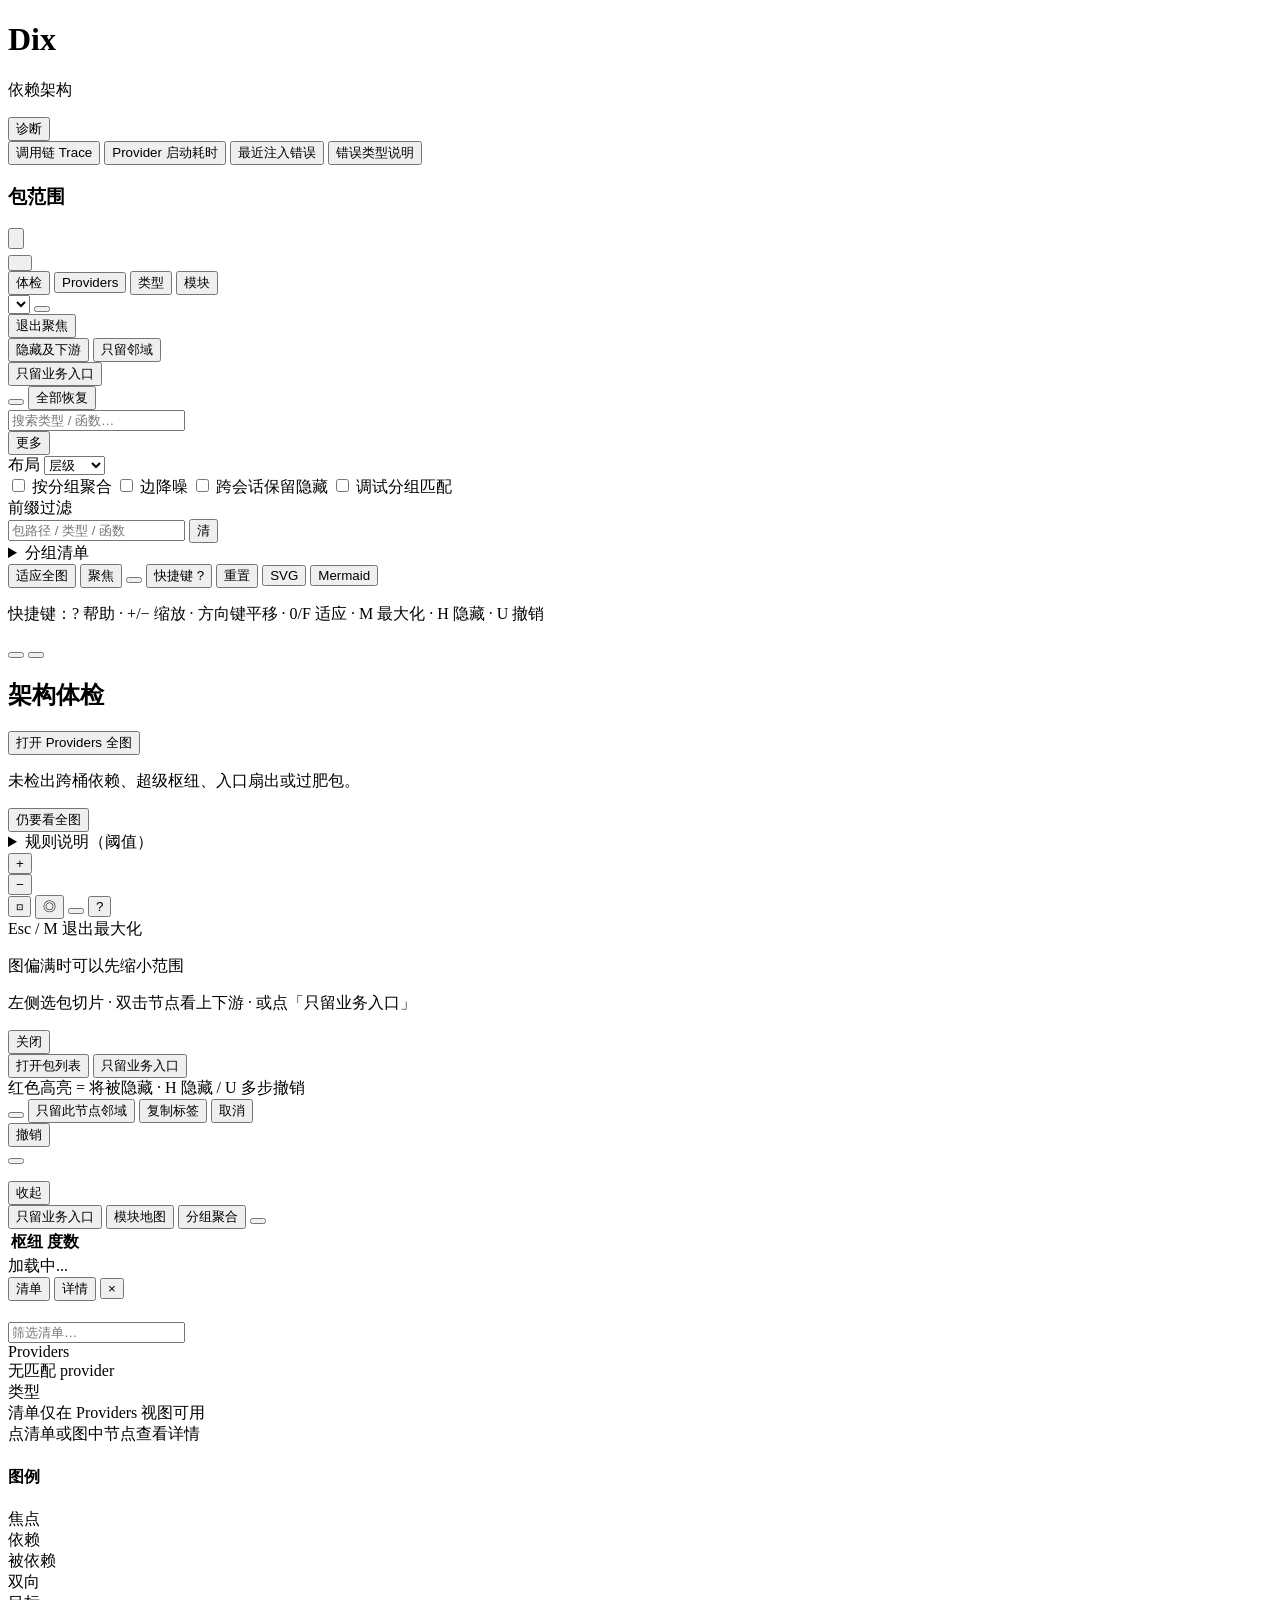
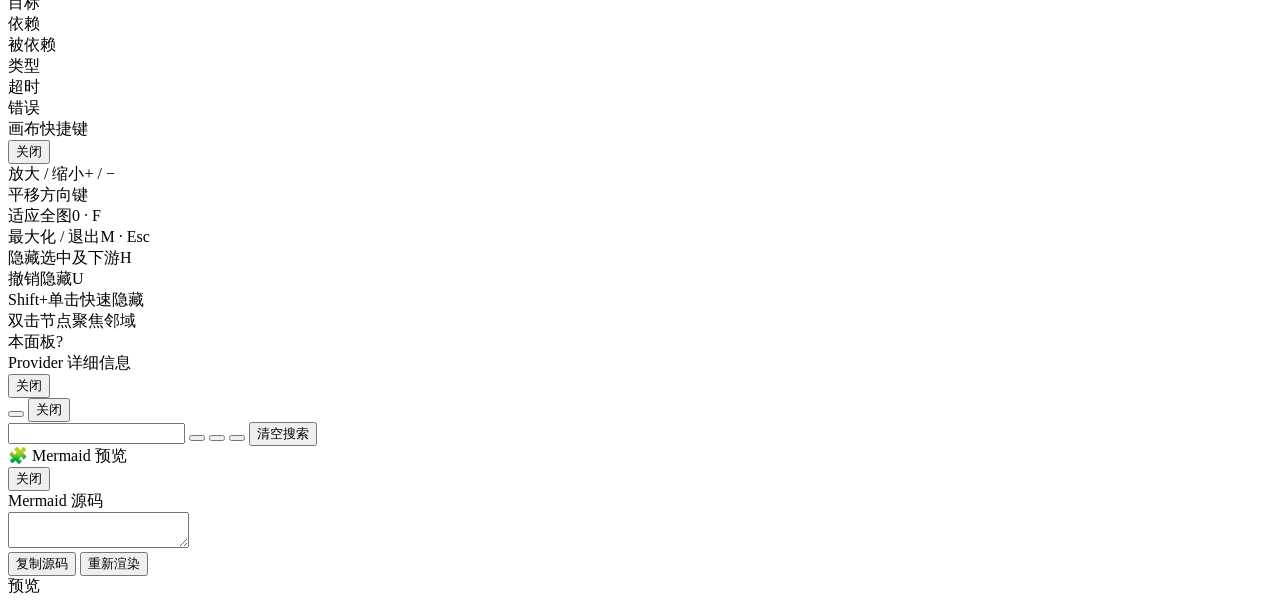
==== commit 45c9199b: "feat: add architecture findings view and exact hide seeds" ====
--- a/dixhttp/template.html
+++ b/dixhttp/template.html
@@ -32,7 +32,7 @@
 <body class="bg-stone-100 h-screen flex flex-col overflow-hidden text-stone-800">
     <div x-data="app()" x-init="init()" class="flex flex-col h-full">
         <!-- Compact architecture header -->
-        <header class="bg-white border-b border-stone-200 px-4 py-2 flex-shrink-0">
+        <header x-show="!graphMaximized" x-cloak class="bg-white border-b border-stone-200 px-4 py-2 flex-shrink-0">
             <div class="flex items-center justify-between gap-4">
                 <div class="flex items-center gap-4 min-w-0">
                     <h1 class="text-sm font-semibold tracking-tight text-stone-900 flex-shrink-0">Dix</h1>
@@ -77,7 +77,8 @@
         <!-- Main Content -->
         <div class="flex flex-1 overflow-hidden min-h-0">
             <!-- Left: package scope -->
-            <aside :class="sidebarCollapsed ? 'w-10' : 'w-64'"
+            <aside x-show="!graphMaximized" x-cloak
+                :class="sidebarCollapsed ? 'w-10' : 'w-64'"
                 class="bg-white border-r border-stone-200 flex flex-col flex-shrink-0 transition-[width] duration-200">
                 <div class="h-10 px-1.5 border-b border-stone-200 bg-stone-50 flex items-center"
                     :class="sidebarCollapsed ? 'justify-center' : 'justify-between px-2'">
@@ -90,6 +91,12 @@
                                 :d="sidebarCollapsed ? 'M13 5l7 7-7 7M5 5l7 7-7 7' : 'M11 19l-7-7 7-7m8 14l-7-7 7-7'" />
                         </svg>
                     </button>
+                </div>
+                <div x-show="sidebarCollapsed" class="px-1 py-2 flex flex-col items-center gap-1">
+                    <button type="button" @click="sidebarCollapsed = false"
+                        class="writing-mode-vertical text-[10px] text-stone-500 hover:text-primary-700 px-1 py-2 rounded hover:bg-stone-100"
+                        style="writing-mode: vertical-rl; text-orientation: mixed;"
+                        title="展开包列表">包</button>
                 </div>
 
                 <template x-if="!sidebarCollapsed">
@@ -134,8 +141,12 @@
             <!-- Main Graph Area -->
             <main class="flex-1 flex flex-col bg-stone-50 min-w-0">
                 <!-- Primary toolbar -->
-                <div class="px-3 py-2 border-b border-stone-200 bg-white flex items-center gap-2 flex-wrap">
+                <div x-show="!graphMaximized" x-cloak
+                    class="px-3 py-2 border-b border-stone-200 bg-white flex items-center gap-2 flex-wrap">
                     <div class="inline-flex rounded-md border border-stone-200 overflow-hidden text-xs">
+                        <button type="button" @click="switchView('findings')"
+                            :class="currentView === 'findings' ? 'bg-primary-600 text-white' : 'bg-white text-stone-600 hover:bg-stone-50'"
+                            class="px-2.5 py-1.5 border-r border-stone-200">体检</button>
                         <button type="button" @click="switchView('providers')"
                             :class="currentView === 'providers' ? 'bg-primary-600 text-white' : 'bg-white text-stone-600 hover:bg-stone-50'"
                             class="px-2.5 py-1.5 border-r border-stone-200">Providers</button>
@@ -147,7 +158,8 @@
                             class="px-2.5 py-1.5">模块</button>
                     </div>
 
-                    <select x-model="currentDepth" @change="onDepthChange()"
+                    <select x-show="currentView !== 'findings'" x-cloak
+                        x-model="currentDepth" @change="onDepthChange()"
                         class="px-2 py-1.5 text-xs border border-stone-200 rounded-md bg-white outline-none"
                         title="金字塔截断深度">
                         <template x-for="opt in depthSelectOptions()" :key="'depth-' + opt.value">
@@ -155,25 +167,46 @@
                         </template>
                     </select>
 
+                    <button type="button" x-show="activeFindingId && currentView !== 'findings'" x-cloak
+                        @click="backToFindings()"
+                        class="text-[11px] px-2 py-1 rounded border border-teal-200 bg-teal-50 text-teal-900 hover:bg-teal-100 max-w-[220px] truncate"
+                        :title="activeFindingTitle()"
+                        x-text="'← 体检 · ' + activeFindingTitle()"></button>
+
                     <span class="text-[11px] text-stone-400 tabular-nums hidden lg:inline"
                         x-show="pyramidStatus" x-text="pyramidStatus"></span>
 
+                    <template x-for="chip in scopeChips()" :key="'scope-' + chip.key">
+                        <button type="button"
+                            class="text-[11px] px-2 py-1 rounded border border-stone-200 bg-stone-50 text-stone-700 hover:bg-stone-100 max-w-[180px] truncate"
+                            :title="chip.title"
+                            @click="clearScopeChip(chip.key)"
+                            x-text="chip.label + ' ×'"></button>
+                    </template>
+
                     <div class="flex items-center gap-1.5" x-show="pyramidFocusProviderId || pyramidFocusTypeId" x-cloak>
-                        <span class="text-[11px] text-amber-800 bg-amber-50 border border-amber-200 rounded px-2 py-1 max-w-[160px] truncate"
-                            x-text="'聚焦: ' + (pyramidFocusProviderId || pyramidFocusTypeId)"></span>
-                        <button type="button" @click="pyramidFocusProviderId = null; pyramidFocusTypeId = null; renderGraph()"
-                            class="text-[11px] text-stone-500 underline">清除</button>
-                    </div>
-
-                    <div class="flex items-center gap-1.5" x-show="selectedNode && selectedNode.id" x-cloak>
+                        <span class="text-[11px] text-amber-800 bg-amber-50 border border-amber-200 rounded px-2 py-1 max-w-[200px] truncate"
+                            :title="pyramidFocusProviderId || pyramidFocusTypeId"
+                            x-text="'聚焦 ' + focusChipLabel()"></span>
+                        <button type="button" @click="clearPyramidFocus()"
+                            class="text-[11px] px-2 py-1 rounded border border-amber-200 bg-white text-amber-800 hover:bg-amber-50">退出聚焦</button>
+                    </div>
+
+                    <div class="flex items-center gap-1.5" x-show="selectedNode && selectedNode.id && currentView !== 'findings'" x-cloak>
                         <button type="button" @click="hideSelectedNodeAndDownstream()"
                             class="text-[11px] px-2 py-1 rounded bg-rose-600 text-white hover:bg-rose-700"
                             :title="'约 ' + estimateHiddenCount(selectedNode.id) + ' 节点 · H'">
                             隐藏及下游
                         </button>
+                        <button type="button" @click="keepSelectedNeighborhoodOnly()"
+                            class="text-[11px] px-2 py-1 rounded border border-teal-600 text-teal-800 bg-white hover:bg-teal-50"
+                            title="隐藏邻域外的全部节点">
+                            只留邻域
+                        </button>
                     </div>
 
                     <button type="button" @click="keepBusinessEntriesOnly()"
+                        x-show="currentView === 'providers'"
                         class="text-[11px] px-2 py-1 rounded border border-stone-200 bg-white text-stone-700 hover:bg-stone-50">
                         只留业务入口
                     </button>
@@ -242,6 +275,12 @@
                             <label class="flex items-center gap-2 text-xs text-stone-600" title="边过多时优先保留跨包与枢纽边">
                                 <input type="checkbox" x-model="edgeDeclutter" @change="saveLocalState(); renderGraph()" class="rounded border-stone-300">
                                 边降噪
+                            </label>
+                            <label class="flex items-center gap-2 text-xs text-stone-600" title="关闭后仅保留本次标签页 session；开启后写入本机 localStorage">
+                                <input type="checkbox" :checked="persistHideSeeds"
+                                    @change="setPersistHideSeeds($event.target.checked)"
+                                    class="rounded border-stone-300">
+                                跨会话保留隐藏
                             </label>
                             <label class="flex items-center gap-2 text-xs text-stone-600">
                                 <input type="checkbox" x-model="debugGroupMatching" class="rounded border-stone-300">
@@ -286,8 +325,13 @@
                             <div class="flex flex-wrap gap-1.5 pt-1 border-t border-stone-100">
                                 <button type="button" @click="fitGraph(); toolbarMoreOpen=false"
                                     class="px-2 py-1 text-xs border border-stone-200 rounded hover:bg-stone-50" :disabled="!network">适应全图</button>
-                                <button type="button" @click="focusHubNode(); toolbarMoreOpen=false"
-                                    class="px-2 py-1 text-xs border border-stone-200 rounded hover:bg-stone-50" :disabled="!network">聚焦枢纽</button>
+                                <button type="button" @click="focusSelectedOrHub(); toolbarMoreOpen=false"
+                                    class="px-2 py-1 text-xs border border-stone-200 rounded hover:bg-stone-50" :disabled="!network">聚焦</button>
+                                <button type="button" @click="toggleGraphMaximize(); toolbarMoreOpen=false"
+                                    class="px-2 py-1 text-xs border border-stone-200 rounded hover:bg-stone-50"
+                                    x-text="graphMaximized ? '退出最大化' : '最大化'"></button>
+                                <button type="button" @click="shortcutsHelpOpen=true; toolbarMoreOpen=false"
+                                    class="px-2 py-1 text-xs border border-stone-200 rounded hover:bg-stone-50">快捷键 ?</button>
                                 <button type="button" @click="resetView(); toolbarMoreOpen=false"
                                     class="px-2 py-1 text-xs border border-stone-200 rounded hover:bg-stone-50">重置</button>
                                 <button type="button" @click="exportSvg(); toolbarMoreOpen=false"
@@ -295,17 +339,145 @@
                                 <button type="button" @click="openMermaid(); toolbarMoreOpen=false"
                                     class="px-2 py-1 text-xs border border-stone-200 rounded hover:bg-stone-50" :disabled="!network">Mermaid</button>
                             </div>
-                        </div>
-                    </div>
-
+                            <p class="text-[10px] text-stone-400 pt-1">快捷键：? 帮助 · +/− 缩放 · 方向键平移 · 0/F 适应 · M 最大化 · H 隐藏 · U 撤销</p>
+                        </div>
+                    </div>
+
+                    <button type="button" @click="toggleGraphMaximize()"
+                        class="px-2 py-1.5 text-xs rounded-md border border-stone-200 bg-white hover:bg-stone-50 text-stone-600"
+                        :class="graphMaximized ? 'bg-primary-50 border-primary-200 text-primary-800' : ''"
+                        x-text="graphMaximized ? '退出最大化' : '最大化'"></button>
                     <button type="button" @click="rightPanelCollapsed = !rightPanelCollapsed"
                         class="px-2 py-1.5 text-xs rounded-md border border-stone-200 bg-white hover:bg-stone-50 text-stone-600"
+                        x-show="!graphMaximized && currentView !== 'findings'"
                         x-text="rightPanelCollapsed ? '清单' : '收起右栏'"></button>
                 </div>
 
                 <!-- Graph Container -->
-                <div class="flex-1 relative min-h-0">
-                    <div id="network" class="absolute inset-0 bg-stone-50"></div>
+                <div id="graph-stage" class="flex-1 relative min-h-0 bg-stone-50"
+                    :class="graphMaximized ? 'bg-white' : ''">
+                    <div id="network" class="absolute inset-0 bg-stone-50"
+                        x-show="currentView !== 'findings'"></div>
+
+                    <!-- Architecture findings (default home) -->
+                    <div x-show="currentView === 'findings'" x-cloak
+                        class="absolute inset-0 overflow-y-auto bg-stone-50">
+                        <div class="max-w-3xl mx-auto px-4 py-6 space-y-4">
+                            <div class="flex flex-wrap items-end justify-between gap-3">
+                                <div>
+                                    <h2 class="text-base font-semibold text-stone-900">架构体检</h2>
+                                    <p class="text-xs text-stone-500 mt-1"
+                                        x-text="findingsSummary().total
+                                            ? ('发现 ' + findingsSummary().total + ' 条 · warn '
+                                                + findingsSummary().warn + ' · info ' + findingsSummary().info)
+                                            : '结构上看起来干净'"></p>
+                                </div>
+                                <button type="button" @click="openProvidersGraph()"
+                                    class="px-2.5 py-1.5 text-xs rounded-md border border-stone-200 bg-white hover:bg-stone-50 text-stone-700">
+                                    打开 Providers 全图
+                                </button>
+                            </div>
+
+                            <div x-show="!architectureFindings.length" class="rounded-lg border border-dashed border-stone-200 bg-white px-4 py-8 text-center">
+                                <p class="text-sm text-stone-600">未检出跨桶依赖、超级枢纽、入口扇出或过肥包。</p>
+                                <button type="button" @click="openProvidersGraph()"
+                                    class="mt-3 text-xs text-primary-700 underline">仍要看全图</button>
+                            </div>
+
+                            <div class="space-y-2">
+                                <template x-for="f in architectureFindings" :key="f.id">
+                                    <button type="button"
+                                        class="w-full text-left rounded-lg border bg-white px-3 py-2.5 hover:border-primary-300 hover:bg-primary-50/40 transition"
+                                        :class="activeFindingId === f.id ? 'border-primary-400 ring-1 ring-primary-200' : 'border-stone-200'"
+                                        @click="applyFinding(f)">
+                                        <div class="flex items-start gap-2">
+                                            <span class="mt-0.5 px-1.5 py-0.5 text-[10px] font-medium rounded border flex-shrink-0"
+                                                :class="findingSeverityClass(f.severity)"
+                                                x-text="f.severity"></span>
+                                            <div class="min-w-0 flex-1">
+                                                <div class="text-sm font-medium text-stone-900 truncate" x-text="f.title"></div>
+                                                <p class="text-xs text-stone-500 mt-0.5 leading-snug" x-text="f.summary"></p>
+                                                <div class="mt-1.5 flex flex-wrap gap-1"
+                                                    x-show="f.evidence && f.evidence.packages && f.evidence.packages.length">
+                                                    <template x-for="pkg in (f.evidence.packages || []).slice(0, 4)" :key="f.id + pkg">
+                                                        <span class="text-[10px] px-1.5 py-0.5 rounded bg-stone-100 text-stone-500 truncate max-w-[10rem]"
+                                                            x-text="packageLeafLabel(pkg)"></span>
+                                                    </template>
+                                                </div>
+                                            </div>
+                                            <span class="text-[11px] text-primary-700 flex-shrink-0 mt-0.5">查看</span>
+                                        </div>
+                                    </button>
+                                </template>
+                            </div>
+
+                            <details class="text-xs text-stone-500" x-data="{}" @toggle="findingsRulesOpen = $event.target.open">
+                                <summary class="cursor-pointer hover:text-stone-700">规则说明（阈值）</summary>
+                                <ul class="mt-2 space-y-1 list-disc pl-4">
+                                    <li>cross_bucket：plugins/infra → domain，或跨 domain 直连</li>
+                                    <li>super_hub：provider 度数 ≥ 12</li>
+                                    <li>entry_fanout：入口 provider ≥ 8</li>
+                                    <li>fat_package：单包 provider ≥ 12</li>
+                                </ul>
+                            </details>
+                        </div>
+                    </div>
+
+                    <!-- Camera controls -->
+                    <div class="absolute top-3 right-3 z-20 flex flex-col items-stretch gap-1"
+                        x-show="network && currentView !== 'findings'" x-cloak>
+                        <div class="rounded-lg border border-stone-200 bg-white/95 shadow-md backdrop-blur-sm overflow-hidden">
+                            <button type="button" class="w-9 h-8 text-sm text-stone-700 hover:bg-stone-100 border-b border-stone-100"
+                                title="放大 (+)" @click="zoomGraphIn()" :disabled="!network">+</button>
+                            <div class="w-9 py-1 text-[10px] text-center text-stone-400 tabular-nums border-b border-stone-100"
+                                x-text="graphScaleLabel || '—'"></div>
+                            <button type="button" class="w-9 h-8 text-sm text-stone-700 hover:bg-stone-100"
+                                title="缩小 (-)" @click="zoomGraphOut()" :disabled="!network">−</button>
+                        </div>
+                        <button type="button"
+                            class="w-9 h-8 rounded-lg border border-stone-200 bg-white/95 shadow-md text-[11px] text-stone-700 hover:bg-stone-100"
+                            title="适应全图 (0 / F)" @click="fitGraph()" :disabled="!network">⊡</button>
+                        <button type="button"
+                            class="w-9 h-8 rounded-lg border border-stone-200 bg-white/95 shadow-md text-[11px] text-stone-700 hover:bg-stone-100"
+                            title="聚焦选中或枢纽" @click="focusSelectedOrHub()" :disabled="!network">◎</button>
+                        <button type="button"
+                            class="w-9 h-8 rounded-lg border border-stone-200 bg-white/95 shadow-md text-[11px] text-stone-700 hover:bg-stone-100"
+                            :class="graphMaximized ? 'bg-primary-50 text-primary-800 border-primary-200' : ''"
+                            :title="graphMaximized ? '退出最大化 (M / Esc)' : '最大化画布 (M)'"
+                            @click="toggleGraphMaximize()"
+                            x-text="graphMaximized ? '⤓' : '⛶'"></button>
+                        <button type="button"
+                            class="w-9 h-8 rounded-lg border border-stone-200 bg-white/95 shadow-md text-[11px] text-stone-500 hover:bg-stone-100"
+                            title="快捷键 (?)"
+                            @click="shortcutsHelpOpen = true">?</button>
+                    </div>
+
+                    <div x-show="graphMaximized" x-cloak
+                        class="absolute top-3 left-3 z-20 rounded-md border border-stone-200 bg-white/90 px-2 py-1 text-[11px] text-stone-500 shadow-sm">
+                        Esc / M 退出最大化
+                    </div>
+
+                    <!-- First-run / dense graph guide -->
+                    <div x-show="showCanvasGuide" x-cloak
+                        class="absolute top-3 left-1/2 -translate-x-1/2 z-20 w-[min(28rem,calc(100%-1.5rem))] rounded-lg border border-stone-200 bg-white/95 shadow-lg backdrop-blur-sm px-3 py-2.5">
+                        <div class="flex items-start gap-2">
+                            <div class="flex-1 min-w-0 text-xs text-stone-700 leading-snug">
+                                <p class="font-medium text-stone-900 mb-0.5">图偏满时可以先缩小范围</p>
+                                <p class="text-stone-500">左侧选包切片 · 双击节点看上下游 · 或点「只留业务入口」</p>
+                            </div>
+                            <button type="button" class="text-[11px] text-stone-400 hover:text-stone-700 flex-shrink-0"
+                                @click="dismissCanvasGuide()">关闭</button>
+                        </div>
+                        <div class="mt-2 flex flex-wrap gap-1.5">
+                            <button type="button"
+                                class="px-2 py-1 text-[11px] rounded border border-stone-200 bg-stone-50 hover:bg-stone-100"
+                                @click="openPackageSidebar()">打开包列表</button>
+                            <button type="button"
+                                class="px-2 py-1 text-[11px] rounded border border-rose-200 text-rose-800 bg-white hover:bg-rose-50"
+                                x-show="currentView === 'providers'"
+                                @click="keepBusinessEntriesOnly(); dismissCanvasGuide()">只留业务入口</button>
+                        </div>
+                    </div>
 
                     <!-- Graph right-click menu -->
                     <div x-show="graphContextMenu" x-cloak
@@ -320,6 +492,16 @@
                             class="w-full text-left px-3 py-2 text-sm text-rose-700 hover:bg-rose-50"
                             @click="hideFromContextMenu()">
                             <span x-text="graphContextMenu ? ('隐藏此节点及下游 (' + graphContextMenu.count + ')') : '隐藏及下游'"></span>
+                        </button>
+                        <button type="button"
+                            class="w-full text-left px-3 py-2 text-sm text-teal-800 hover:bg-teal-50"
+                            @click="keepNeighborhoodFromContextMenu()">
+                            只留此节点邻域
+                        </button>
+                        <button type="button"
+                            class="w-full text-left px-3 py-2 text-sm text-stone-700 hover:bg-stone-50"
+                            @click="copyContextLabel()">
+                            复制标签
                         </button>
                         <template x-for="opt in (graphContextMenu && graphContextMenu.packageOptions) || []" :key="'pkg-hide-' + opt.prefix">
                             <button type="button"
@@ -422,7 +604,7 @@
                 </div>
             </main>
             <!-- Right inspector -->
-            <aside x-show="!rightPanelCollapsed" x-cloak
+            <aside x-show="!rightPanelCollapsed && !graphMaximized && currentView !== 'findings'" x-cloak
                 class="w-80 bg-white border-l border-stone-200 flex flex-col flex-shrink-0 min-h-0">
                 <div class="h-10 px-2 border-b border-stone-200 bg-stone-50 flex items-center gap-1">
                     <button type="button"
@@ -591,7 +773,7 @@
                                     </div>
                                 </div>
                             </template>
-                            <button @click="showDependencyGraph(primaryOutputType(selectedNode.data), 'type', selectedNode.data.output_pkg || selectedNode.data.packagePath || '')"
+                            <button type="button" @click="focusProviderNeighborhood(selectedNode)"
                                 class="w-full px-4 py-2 bg-primary-500 text-white rounded-lg hover:bg-primary-600 transition flex items-center justify-center gap-2">
                                 <span>查看上下游</span>
                             </button>
@@ -683,7 +865,27 @@
                 <!-- Legend -->
                 <div class="p-3 border-t border-stone-200 bg-stone-50">
                     <h4 class="text-[11px] font-semibold text-stone-400 uppercase mb-2">图例</h4>
-                    <div class="grid grid-cols-2 gap-x-2 gap-y-1.5 text-[11px] text-stone-600">
+                    <div class="grid grid-cols-2 gap-x-2 gap-y-1.5 text-[11px] text-stone-600"
+                        x-show="pyramidFocusProviderId || pyramidFocusTypeId">
+                        <div class="flex items-center gap-1.5">
+                            <div class="w-3 h-3 rounded bg-amber-400"></div>
+                            <span>焦点</span>
+                        </div>
+                        <div class="flex items-center gap-1.5">
+                            <div class="w-3 h-3 rounded bg-green-400"></div>
+                            <span>依赖</span>
+                        </div>
+                        <div class="flex items-center gap-1.5">
+                            <div class="w-3 h-3 rounded bg-red-400"></div>
+                            <span>被依赖</span>
+                        </div>
+                        <div class="flex items-center gap-1.5">
+                            <div class="w-3 h-3 rounded bg-purple-300"></div>
+                            <span>双向</span>
+                        </div>
+                    </div>
+                    <div class="grid grid-cols-2 gap-x-2 gap-y-1.5 text-[11px] text-stone-600"
+                        x-show="!(pyramidFocusProviderId || pyramidFocusTypeId)">
                         <div class="flex items-center gap-1.5">
                             <div class="w-3 h-3 rounded bg-amber-400"></div>
                             <span>目标</span>
@@ -711,6 +913,31 @@
                     </div>
                 </div>
             </aside>
+        </div>
+
+        <!-- Keyboard shortcuts help -->
+        <div x-show="shortcutsHelpOpen" x-cloak
+            class="fixed inset-0 bg-black/40 flex items-center justify-center z-[60]"
+            @click.self="shortcutsHelpOpen = false"
+            @keydown.escape.window="shortcutsHelpOpen = false">
+            <div class="bg-white text-stone-800 w-[min(28rem,92vw)] rounded-xl shadow-2xl border border-stone-200 overflow-hidden">
+                <div class="px-4 py-3 border-b border-stone-200 flex items-center justify-between bg-stone-50">
+                    <div class="text-sm font-semibold">画布快捷键</div>
+                    <button type="button" class="text-stone-400 hover:text-stone-700 text-sm"
+                        @click="shortcutsHelpOpen = false">关闭</button>
+                </div>
+                <div class="px-4 py-3 text-xs space-y-2">
+                    <div class="flex justify-between gap-4"><span class="text-stone-500">放大 / 缩小</span><span class="font-mono text-stone-800">+ / −</span></div>
+                    <div class="flex justify-between gap-4"><span class="text-stone-500">平移</span><span class="font-mono text-stone-800">方向键</span></div>
+                    <div class="flex justify-between gap-4"><span class="text-stone-500">适应全图</span><span class="font-mono text-stone-800">0 · F</span></div>
+                    <div class="flex justify-between gap-4"><span class="text-stone-500">最大化 / 退出</span><span class="font-mono text-stone-800">M · Esc</span></div>
+                    <div class="flex justify-between gap-4"><span class="text-stone-500">隐藏选中及下游</span><span class="font-mono text-stone-800">H</span></div>
+                    <div class="flex justify-between gap-4"><span class="text-stone-500">撤销隐藏</span><span class="font-mono text-stone-800">U</span></div>
+                    <div class="flex justify-between gap-4"><span class="text-stone-500">Shift+单击</span><span class="font-mono text-stone-800">快速隐藏</span></div>
+                    <div class="flex justify-between gap-4"><span class="text-stone-500">双击节点</span><span class="font-mono text-stone-800">聚焦邻域</span></div>
+                    <div class="flex justify-between gap-4"><span class="text-stone-500">本面板</span><span class="font-mono text-stone-800">?</span></div>
+                </div>
+            </div>
         </div>
 
         <!-- Provider Detail Modal -->
@@ -1355,9 +1582,9 @@
     </div>
 
     <script>window.DIX_BASE = "__DIX_BASE_PATH__";</script>
-    <script type="module" src="__DIX_BASE_PATH__/static/js/graph_state.mjs?v=legacy-arch31"></script>
-    <script type="module" src="__DIX_BASE_PATH__/static/js/graph_workbench.mjs?v=legacy-arch31"></script>
-    <script src="__DIX_BASE_PATH__/static/js/legacy/app.js?v=legacy-arch31"></script>
+    <script type="module" src="__DIX_BASE_PATH__/static/js/graph_state.mjs?v=legacy-arch40"></script>
+    <script type="module" src="__DIX_BASE_PATH__/static/js/graph_workbench.mjs?v=legacy-arch40"></script>
+    <script src="__DIX_BASE_PATH__/static/js/legacy/app.js?v=legacy-arch40"></script>
 </body>
 
 </html>
